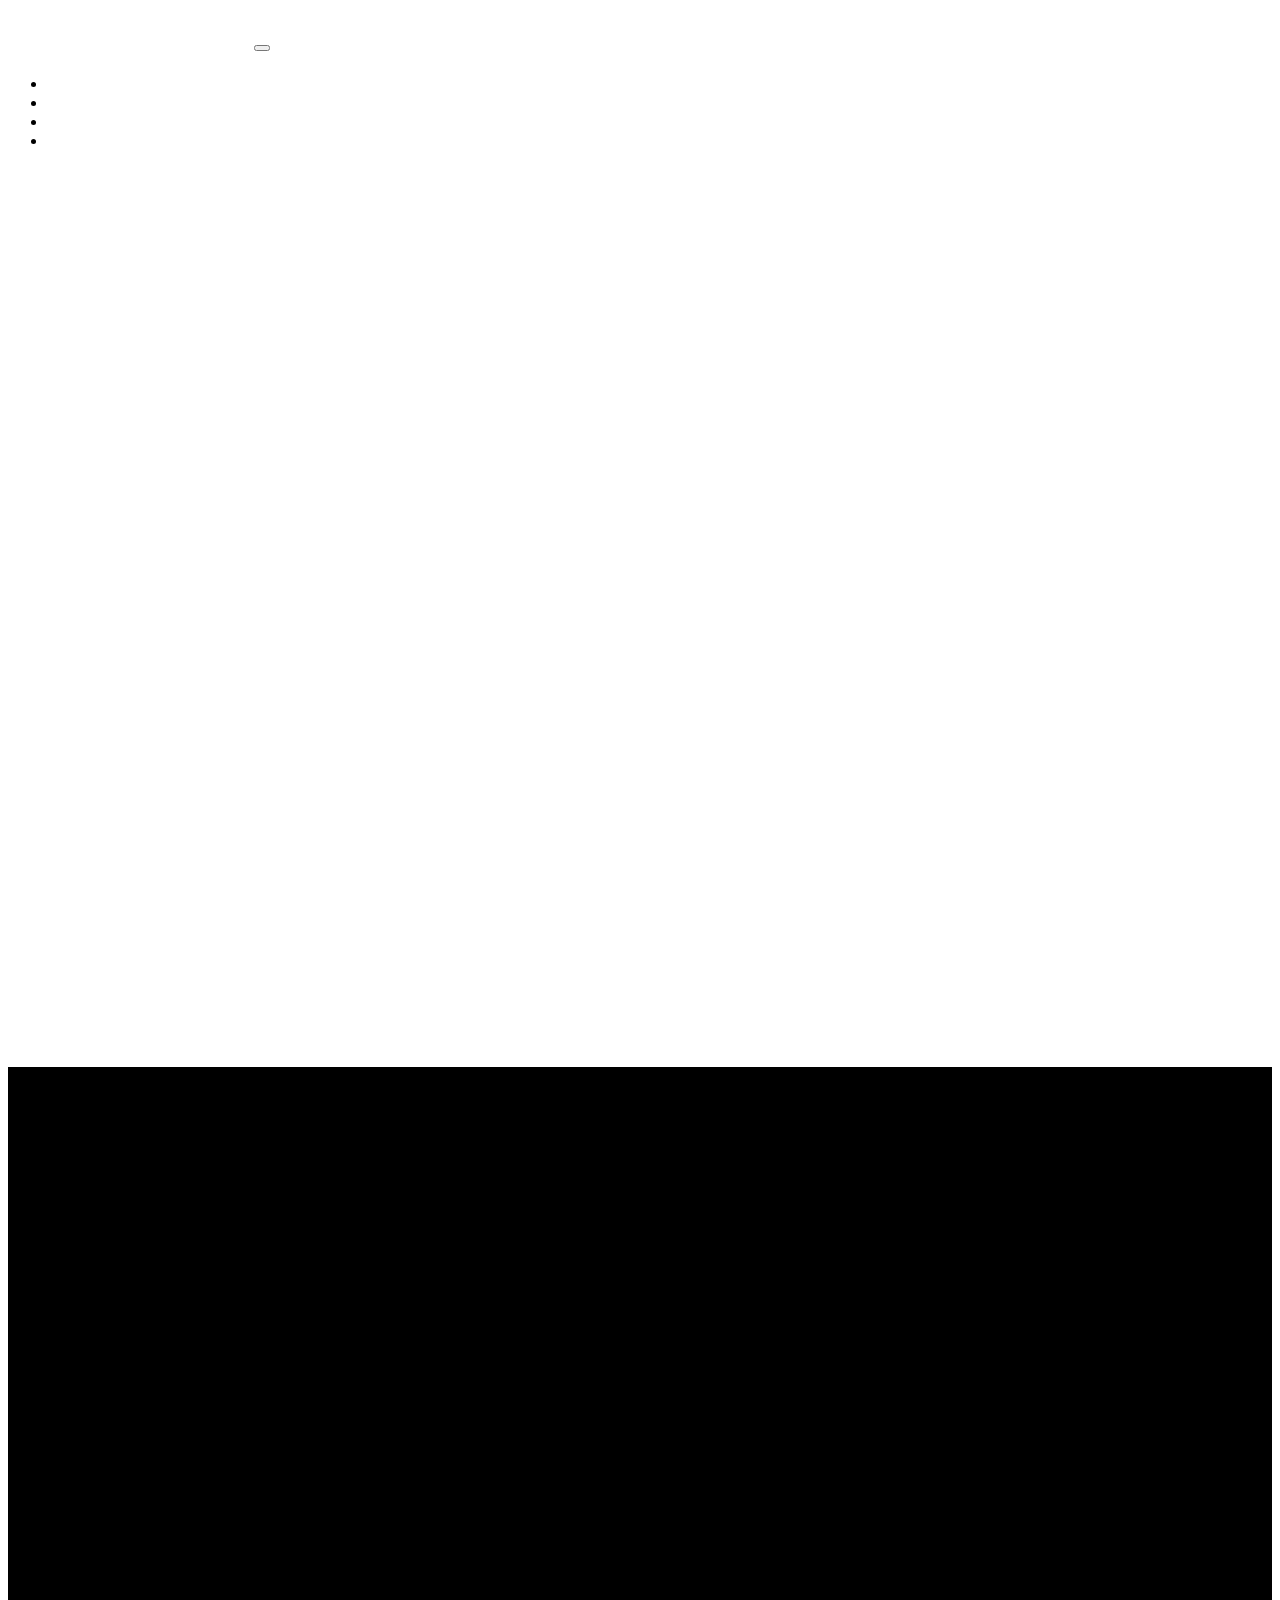
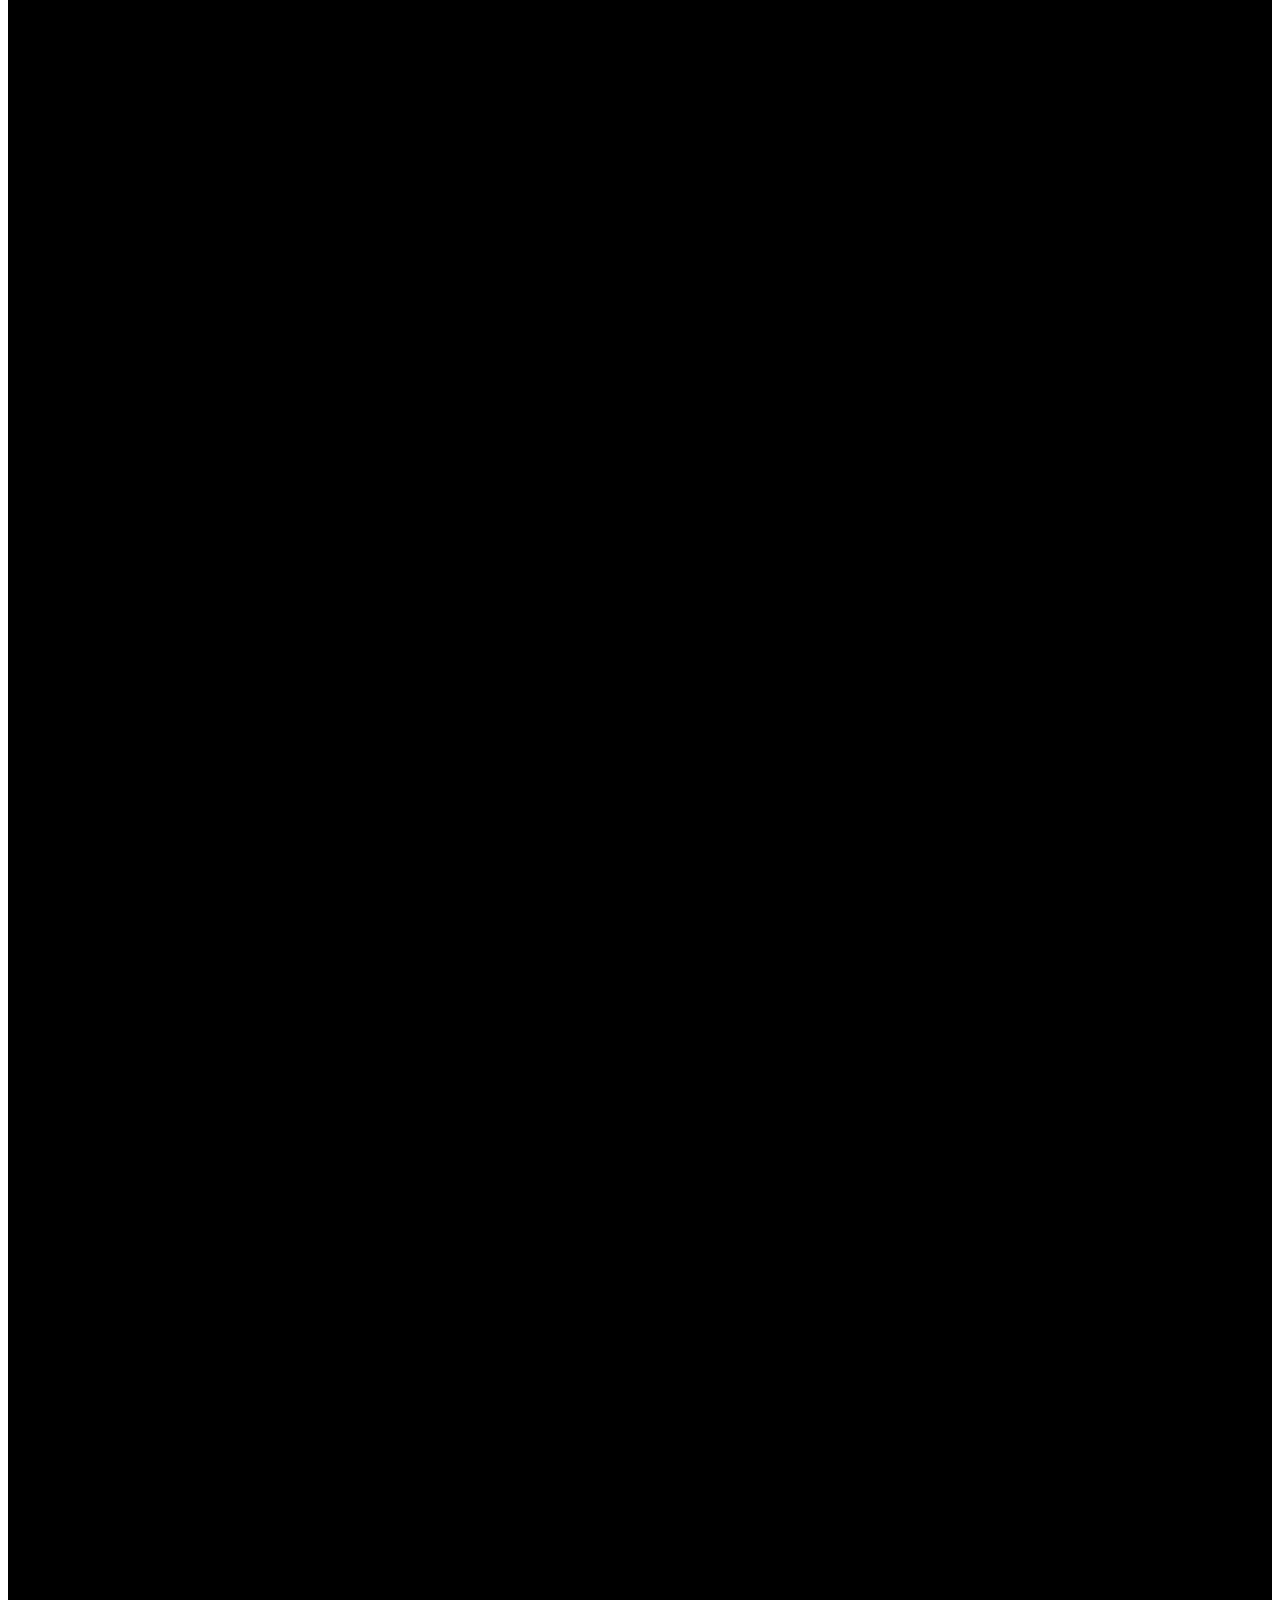
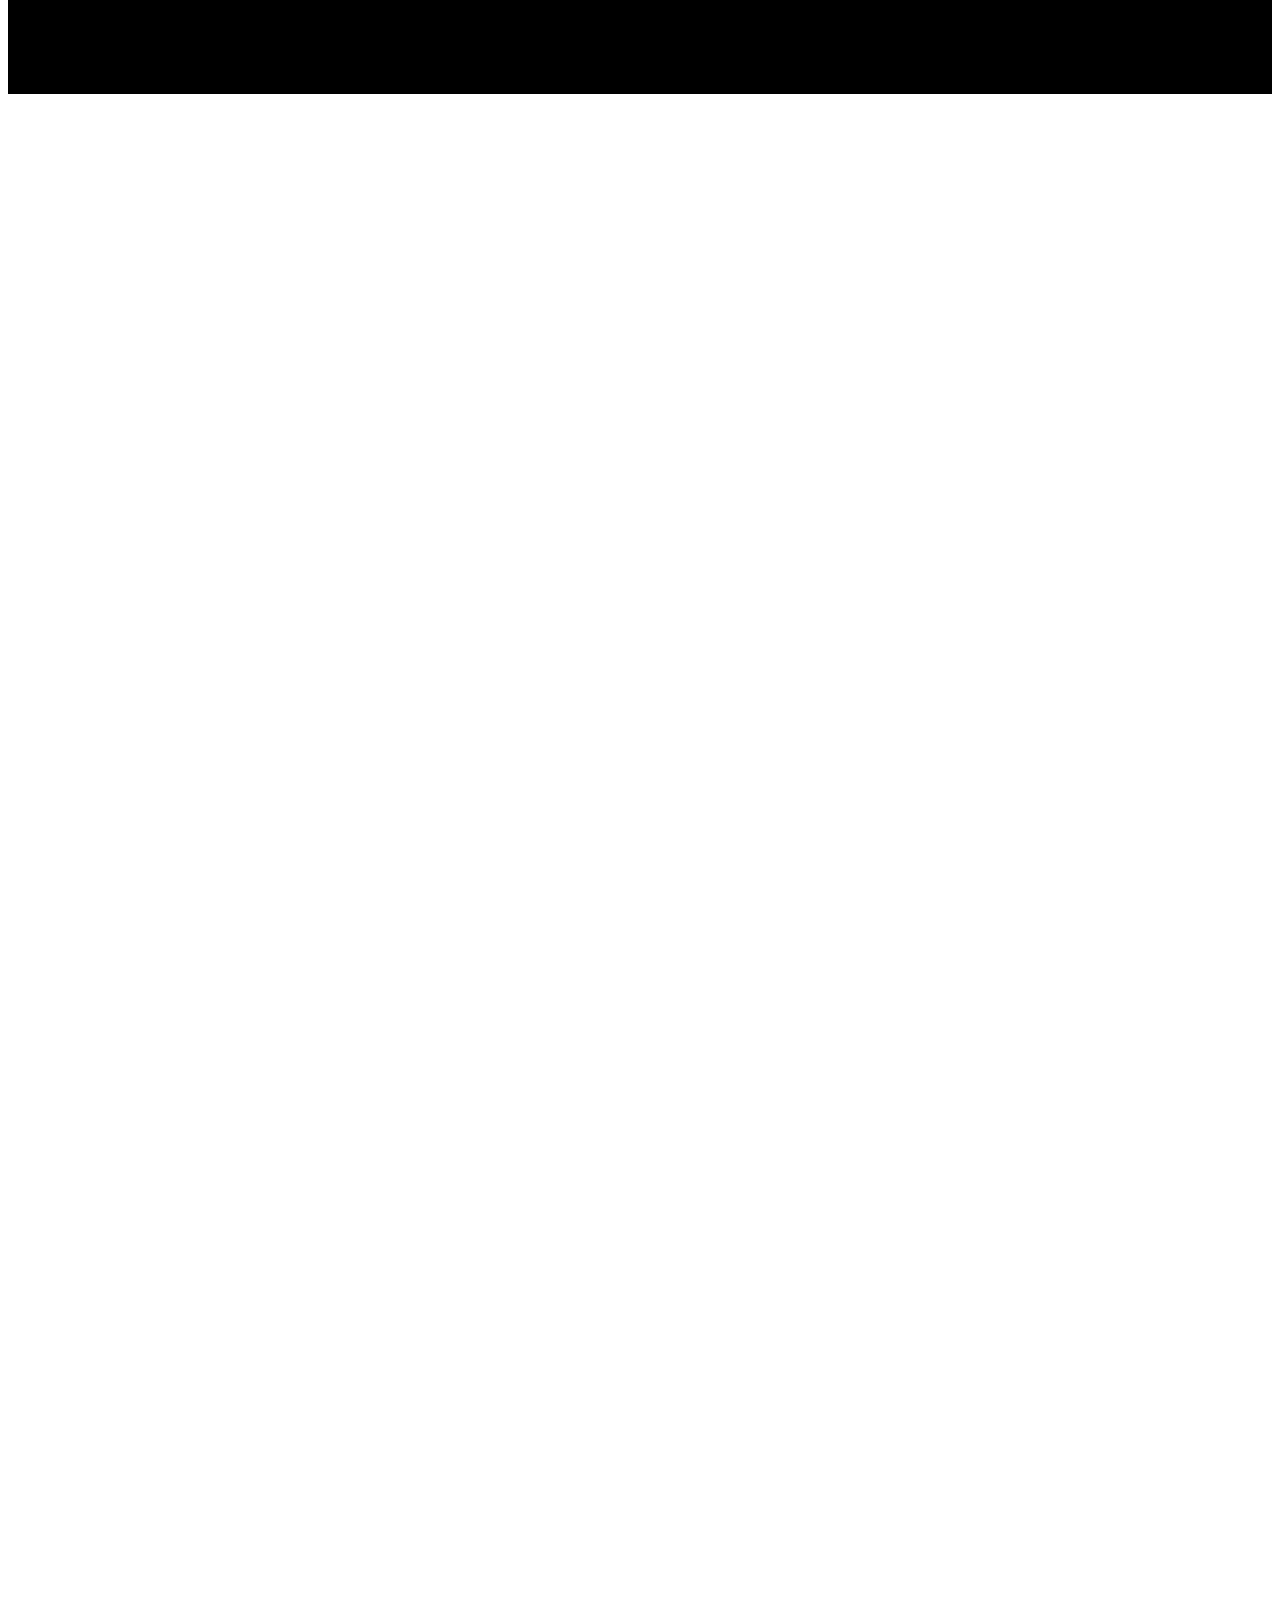
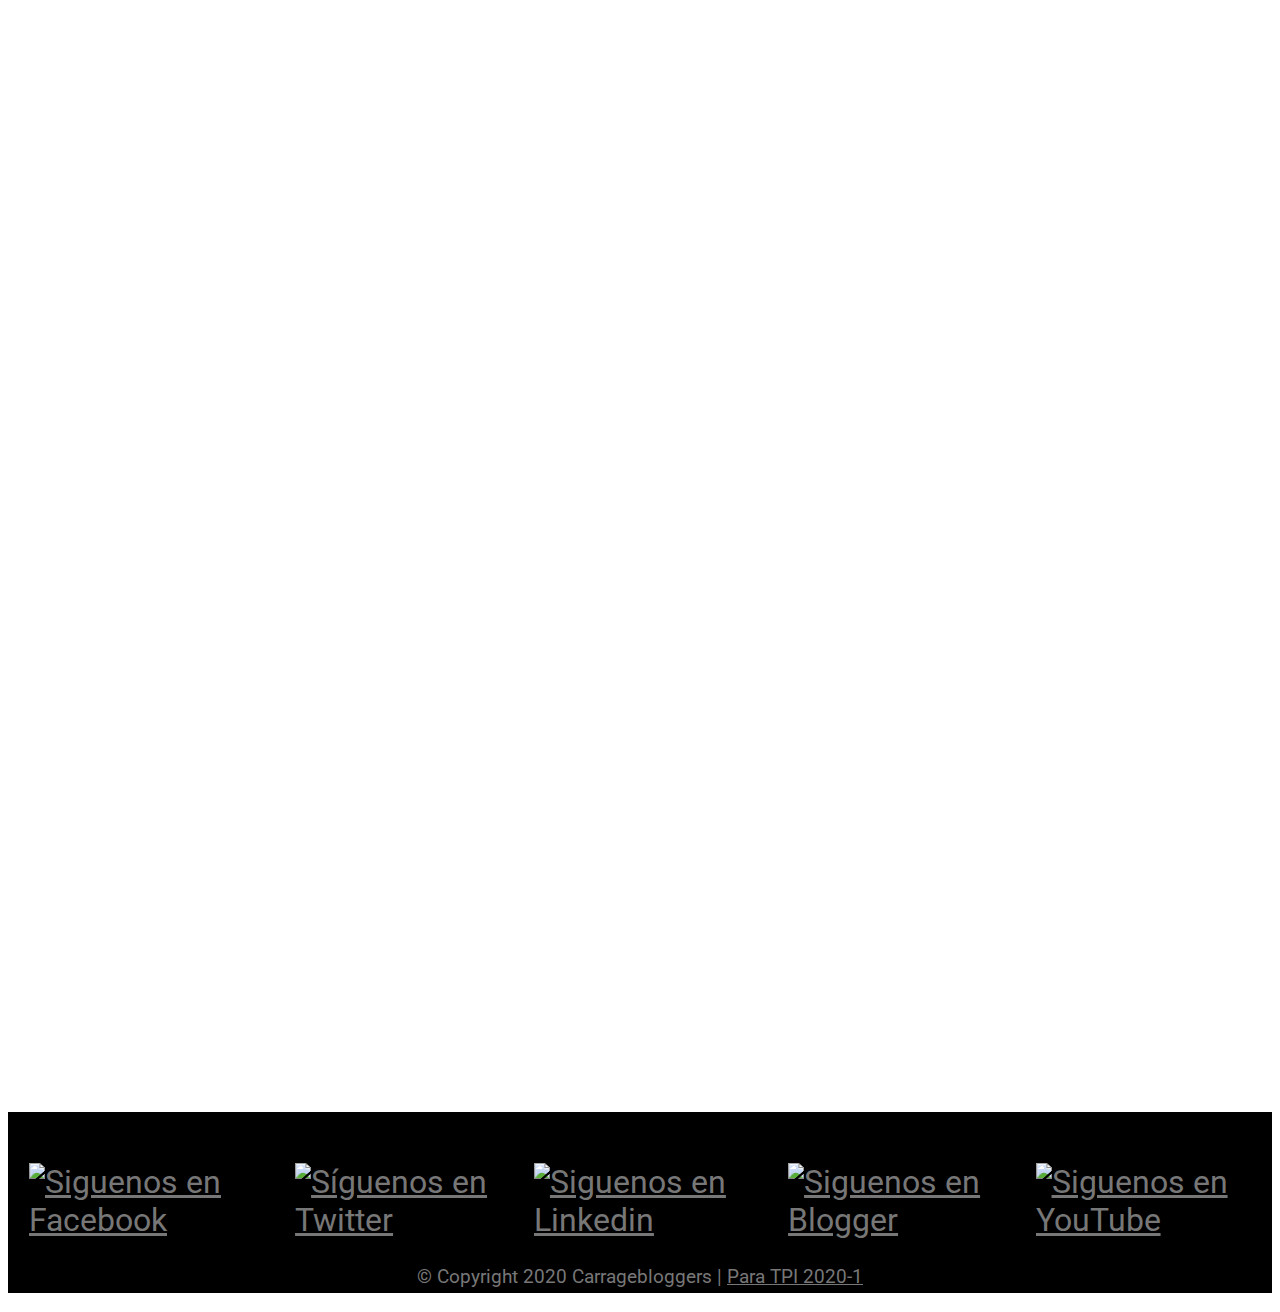
==== index.html @ 8efabc75 "First" ====
<!DOCTYPE html>
  <html lang="en">
  <head>    
    
    <meta charset="UTF-8">
      
      <meta name="viewport" content="width=device-width, initial-scale=1.0">
        
        <meta http-equiv="X-UA-Compatible" content="ie=edge">
          
          <link rel="stylesheet" href="https://stackpath.bootstrapcdn.com/bootstrap/4.2.1/css/bootstrap.min.css" integrity="sha384-GJzZqFGwb1QTTN6wy59ffF1BuGJpLSa9DkKMp0DgiMDm4iYMj70gZWKYbI706tWS" crossorigin="anonymous">
            
            <link href="https://fonts.googleapis.com/css?family=Roboto" rel="stylesheet">
              
              <link href="https://fonts.googleapis.com/css?family=Muli" rel="stylesheet"/>
              
    <link rel="stylesheet" href="css/main.css">

    <link rel="stylesheet" href="https://unpkg.com/aos@next/dist/aos.css" /> 
    <link href="css/angecy.min.css" rel="stylesheet">
      <title>Carragenicol</title>

  </head>
  <body data-spy="scroll" data-target=".navbar" data-offse="50">
    
    <header>
        <nav class="navbar navbar-expand-lg navbar-light bg-light fixed-top">

            <div class="container">

                <a class="navbar-brand" href="#">Carragenicol</a>
                <button class="navbar-toggler" type="button" data-toggle="collapse" data-target="#navbarSupportedContent" aria-controls="navbarSupportedContent" aria-expanded="false" aria-label="Toggle navigation">
                    <span class="navbar-toggler-icon"></span>
                </button>

                <div class="collapse navbar-collapse" id="navbarSupportedContent">
                    <ul class="navbar-nav ml-lg-auto">
                        <li class="nav-item">
                              
                            <a class="nav-link" href="#home">Inicio<span class="sr-only">(current)</span></a>
                        </li>
                        <li class="nav-item">
                              
                            <a class="nav-link" href="#temas">Objetivos</a>
                        </li>                        
                        <li class="nav-item">
                  
                            <a class="nav-link" href="#clases">Semanas</a>
                        </li>
                        <li class="nav-item">
                      
                            <a class="nav-link" href="#team">Equipo de Trabajo</a>
                        </li>
                    </ul>
                </div>
            </div>
        </nav>
    </header>
    
    
    <div class="jumbotron jumbotron-fluid height100p banner" id="home" >
        <div class="container altura_100">
            <div class="contenido_caja altura_100">
                <div>
                    <h1 data-aos="fade-up" data-aos-duration="1000" data-aos-delay="0" >Cultivo de Carragenina en Colombia</h1>
                    <p data-aos="fade-up" data-aos-duration="1000" data-aos-delay="500" >A través de los años, la industria cosmética y alimentaria ha tenido grandes retos para su expansión y desarrollo debido al incremento poblacional y sus requerimientos en lo que a estos sectores industriales se refiere. La carragenina actúa como un insumo gelificante y espesante en estas industrias, sin embargo, la obtención de esta parte de un proceso que es demasiado costoso para las industrias, razón por la cual no es muy utilizada para desarrollar productos de valor agregado y, por lo tanto, en Colombia sucede lo mismo.</p>
                </div>
            </div>
        </div>
    </div>
    
    
    
    
    
    
    
    
    
    
    
 
   <section class="section_1" id="temas">
        <div class="container">
            <div class="row">
                <div class="offset-sm-2 col-sm-8">
                    <div class="encabezado_text text-center">
                        <h2 data-aos="fade-up" data-aos-duration="1000" data-aos-delay="0">Objetivos</h2>
                        <h3 data-aos="fade-up" data-aos-duration="1000" data-aos-delay="0">Objetivo General</h3>
                        <p data-aos="fade-up" data-aos-duration="1000" data-aos-delay="300"> Plantear y estudiar un sistema de producción de carragenina en Colombia que sea más conveniente que la importación del alga misma. </p>
                    </div>
                </div>
            </div>

            <div class="row">
                <div class="col-sm-2"></div>
                <div class="col-sm-4" data-aos="fade-up" data-aos-duration="1000" data-aos-delay="500">
                    <div class="puesto_box">
                        <div class="image_catre">
                            <img src="https://i.ibb.co/Lh1Y1TP/Arquitectura-de-Software.jpg" class="img-fluid"> 
                        </div>
                        <div class="content">
                            <h3>Desarrollar estrategias para aumentar la viabilidad de la producción de carragenina en el país<br>
                            </h3>
                        </div>
                    </div>
                </div>
                <!--<div class="col-sm-4" data-aos="fade-up" data-aos-duration="1000" data-aos-delay="800"></div>-->
                <div class="col-sm-4" data-aos="fade-up" data-aos-duration="1000" data-aos-delay="800">
                    <div class="puesto_box">
                        <div class="image_catre">
                            <img src="https://i.ibb.co/mNQJ194/Trabajo-en-Equipo.jpg" class="img-fluid"> 
                        </div>
                        <div class="content">
                            <h3>Formular un método para producir carragenina en Colombia y hacer un estudio de prefactibilidad<br>
                            </h3>
                        </div>
                    </div>
                </div>
                   
                </div>
            </div>
        </div>
    </section>  
  
  
  









  
  
  
         
 <section class="news" id="clases">
        <div class="container">
            <div class="row">
                <div class="offset-sm-2 col-sm-8">
                    <div class="encabezado_text text-center">
                        <h2 data-aos="fade-up" data-aos-duration="1000" data-aos-delay="0">Semanas</h2>
                        <p data-aos="fade-up" data-aos-duration="1000" data-aos-delay="300">En esta sección se reportan los avances semanales del grupo
                        </p>
                    </div>
                </div>
            </div>
            <div class="row">
                <div class="col-sm-6" data-aos="fade-up" data-aos-duration="1000" data-aos-delay="500">
                    <div class="noticias_post">
                        <div class="image_catre">
                            <img src="https://i.ytimg.com/vi/MzPQkoy0k_0/maxresdefault.jpg" class="img-fluid">
                        </div>
                        <div class="content">
                            <h1>Semana 19: Planteamiento del Prototipo</h1>
                            <p>
                                 Se realizado el planteamiento del prototipo a entregar del proyecto, el cual consiste de:
                                <ul>
                                    <li>Un modelo 3D en Inventor del Cultivo de Carragenina</li>
                                    <li>Un panfleto en Canva que explica el Cultivo de Carragenina</li>
                                    <li>El presente Blog y un documento con aspectos técnicos</li>
                                </ul>
                                En cuanto a los objetivos específicos, se está recolectando información de cultivos de carragenina en otros países y se están distinguiendo las variables que se han tenido en cuenta en estos.
                            </p>
                            <br>
                            <a href="" class="btn boton_two" target="_blank">Leer mas</a>
                            <div class="clearfix"></div>
                        </div>
                    </div>
                </div>
            </div>
        </div>
    </section>
                  
                  
                  
                  
   <section class="contact" id="team">
        <div class="container">
           <div class="encabezado_text text-center">
                <h2 data-aos="fade-up" data-aos-duration="1000" data-aos-delay="0">Equipo de Trabajo</h2>
            </div>
          <div class="row">
            <div class="col-sm-4">
              <div data-aos="fade-up" data-aos-duration="1000" data-aos-delay="300" class="team-member">
                <img class="mx-auto rounded-circle" src="perfil.jpg" alt="">
                <div class="encabezado_text text-center">
                    <h3 >Diana Isabel Franco</h3>
                    <p>Ingeniería Química</p>
                </div>
              </div>
            </div>
            <div class="col-sm-4">
                <div data-aos="fade-up" data-aos-duration="1000" data-aos-delay="300" class="team-member">
                  <img class="mx-auto rounded-circle" src="perfil.jpg" alt="">
                  <div class="encabezado_text text-center">
                      <h3 >Oscar Hernandez</h3>
                      <p>Ingeniería Química</p>
                  </div>
                </div>
              </div>
              <div class="col-sm-4">
                <div data-aos="fade-up" data-aos-duration="1000" data-aos-delay="400" class="team-member">
                  <img class="mx-auto rounded-circle" src="camilo.jpg" alt="">
                  <div class="encabezado_text text-center">
                      <h3 >Camilo Rodríguez</h3>
                      <p>Ingeniería Mecatrónica</p>
                  </div>
                </div>
              </div>
          </div>
          <div class="row">
            <div class="col-sm-4">
              <div data-aos="fade-up" data-aos-duration="1000" data-aos-delay="400" class="team-member">
                <img class="mx-auto rounded-circle" src="perfil.jpg" alt="">
                <div class="encabezado_text text-center">
                    <h3 >Christian Ortiz</h3>
                    <p>Ingeniería de Sistemas y Computación</p>
                </div>
              </div>
            </div>
            <div class="col-sm-4">
                <div data-aos="fade-up" data-aos-duration="1000" data-aos-delay="400" class="team-member">
                  <img class="mx-auto rounded-circle" src="perfil.jpg" alt="">
                  <div class="encabezado_text text-center">
                      <h3 >Andrea Gasca</h3>
                      <p>Ingeniería Química</p>
                  </div>
                </div>
              </div>
              <div class="col-sm-4">
                <div data-aos="fade-up" data-aos-duration="1000" data-aos-delay="400" class="team-member">
                  <img class="mx-auto rounded-circle" src="https://meguerreroa.github.io/CV/images/avatar.jpg" alt="">
                  <div class="encabezado_text text-center">
                      <h3 >Michael Guerrero</h3>
                      <p>Ingeniería de Sistemas y Computación</p>
                  </div>
                </div>
              </div>
          </div>
          </div>
    </section>             
        <footer>
                <div class="row">
                    <div class="col-sm-12" >
                        <ul class="sci">
                            <li><a href="http://www.facebook.com/AQUI_TU_PAGINA" target="_blank"><img alt="Siguenos en Facebook" src="https://lh3.googleusercontent.com/-NSLbC_ztNls/T6VX0g6z8AI/AAAAAAAAA0A/_vyIBrmZbuY/s48/facebook48.png" width=48 height=48  /></a></li>
                            <li><a href="http://twitter.com/AQUI_TU_USUARIO" target="_blank"><img src="https://lh6.googleusercontent.com/-vao9pzZoGtk/T6VYC4d1YMI/AAAAAAAAA0U/4rdP2chJido/s48/twitter48.png" width=48 height=48 alt="Síguenos en Twitter" /></a></li>
                            <li><a href="http://www.linkedin.com/TU_PERFIL_PUBLICO" target="_blank"><img alt="Siguenos en Linkedin" src="https://lh3.googleusercontent.com/-p3CU-8ilvxY/T6VX0-t2qKI/AAAAAAAAA0A/AECDo1xT6EA/s48/linkedin48.png" width=48 height=48  /></a></li>
                            <li><a href="URL_DE_TU_PERFIL_INSTAGRAM" target="_blank"><img alt="Siguenos en Blogger" src="https://lh3.googleusercontent.com/-D-erW-8vZFo/UIqE3H6oUuI/AAAAAAAABgE/4kh346Lwaxk/s48/instagram48.png" width=48 height=48  /></a></li>
                            <li><a href="URL_DE_TU_CANAL_YOUTUBE" target="_blank"><img alt="Siguenos en YouTube" src="https://lh6.googleusercontent.com/-Atgpy-x_OwI/T6mYkA18hYI/AAAAAAAAA1U/qksUJ5uBq3c/s48/youtube48.png" width=48 height=48  /></a></li>
                        </ul>
                        <p class="derechos_reservados">
                            © Copyright 2020 Carragebloggers | <a href="#"> Para TPI 2020-1</a>
                        </p>
                    </div>
                </div>
        </footer>

                  
                  
                  
                  
  <script src="https://code.jquery.com/jquery-3.3.1.slim.min.js" integrity="sha384-q8i/X+965DzO0rT7abK41JStQIAqVgRVzpbzo5smXKp4YfRvH+8abtTE1Pi6jizo" crossorigin="anonymous"></script>
                  
              
    <script src="https://cdnjs.cloudflare.com/ajax/libs/popper.js/1.14.6/umd/popper.min.js" integrity="sha384-wHAiFfRlMFy6i5SRaxvfOCifBUQy1xHdJ/yoi7FRNXMRBu5WHdZYu1hA6ZOblgut" crossorigin="anonymous"></script>
                  
    <script src="https://stackpath.bootstrapcdn.com/bootstrap/4.2.1/js/bootstrap.min.js" integrity="sha384-B0UglyR+jN6CkvvICOB2joaf5I4l3gm9GU6Hc1og6Ls7i6U/mkkaduKaBhlAXv9k" crossorigin="anonymous"></script>
                  
                  
                  
      <script type="text/javascript" src="/js/main.js"></script>

  <script async defer src="https://maps.googleapis.com/maps/api/js?key=AIzaSyAwWYDB9v1MopiTtPpUXMDaCwAlOQbtn3c&callback=onGoogleMapResponse"
      ></script>                   
 
                
                  
      <script src="https://unpkg.com/aos@next/dist/aos.js"></script>
  <script>
    AOS.init();
  </script>
                  <!--take of https://github.com/michalsnik/aos -->


    <script type="text/javascript">
        $(document).scroll(function(){
            $('.navbar').toggleClass('scrolled_tope', $(this).scrollTop() > $('.navbar').height());
        });
    </script>
    
    
    
    
    <script src="./js/main.js"></script>
  </body>
</html>
---- css/main.css ----
*
{
    scroll-behavior: smooth;
    outline: none !important;
}
body
{
    font-family: 'Roboto', sans-serif;
}
header
{
    z-index: 1000000;
    position:relative;
}
p
{
    font-size: 1.18rem;
}
.navbar
{
    background: transparent !important;
    transition: 0.9s;
}
.navbar.scrolled_tope
{
    background: #171515 !important;
    transition: 0.9s;
}

.navbar-light .navbar-nav .active>.nav-link, .navbar-light .navbar-nav .nav-link.active, .navbar-light .navbar-nav .nav-link.show, .navbar-light .navbar-nav .show>.nav-link
{
    color: #000;
    background: #fff;
}

.navbar-light .navbar-brand,
.navbar-light .navbar-brand:visited,
.navbar-light .navbar-brand:hover,
.navbar-light .navbar-brand:focus
{
    color: rgba(255,255,255,1);
    font-size: 2.7rem;
    font-weight: 600;
}
.banner
{
    position: relative;
    width: 100%;
    height: 100vh;
    background-image: url("https://live.staticflickr.com/65535/48737220543_5bc6a8a482_b.jpg") ; 		
    background-repeat:no-repeat;
    background-size: cover;
    margin-bottom: 0;
    top: 0;

}
.banner:before,
/*.section_2:before,*/
.contact:before
{
    position: absolute;
    content:none;
    pointer-events: none;
    top:0;
    left:0;
    background: linear-gradient(#000, transparent);
    width: 100%;
    height: 380px;
}
.banner:after,
/*.section_2:after,*/
.contact::after
{
    content: none;
    position: absolute;
    bottom:0;
    pointer-events: none;
    left:0;
    background: linear-gradient(265deg,#000, transparent);
    width: 100%;
    height: 380px;
}

.height100p
{
        height: 100vh;
}
.altura_100
{
    height: 100%;
}
.contenido_caja
{
    position: relative;
    text-align: center;
    align-items: center;
    z-index: 10;
    display: flex;
    justify-content: center;
}
.contenido_caja h1
{
    font-weight: 825;
    color:#fff;
    font-size: 4.8rem;
    text-transform: uppercase;
}
.contenido_caja p
{
    font-size: 1.6rm;
    color:#fff;
}

.section_1
{
    padding: 100px 0;
    background: #000;
}
.encabezado_text
{
    color:#fff;
}
.encabezado_text h2
{
    margin-bottom: 22px;
    font-size: 2.7rem;
}
.puesto_box
{
    position:relative;
    margin-top: 30px;
    margin: 0 auto;
    background-color: #000;
    max-width: 280px;
    height: 380px;
}
.puesto_box .image_catre
{
    height: 100%;
    width: 100%;
}
.puesto_box .image_catre img
{
    width: 100%;
    height: 100%;
    object-fit: cover;
}
.puesto_box .content
{
    position: absolute;
    width: 100%;
    height: 100%;
    top: 0;
    left:0;
    display: flex;
    align-items:flex-end;
    justify-content: baseline;

}
.puesto_box .content h3
{
    margin:0;
    position: relative;
    padding: 11px;
    font-size: 21px;
    font-weight: 580px;
    background-color: rgba(0,0,0,.93);
    color:#fff;
    width: 100%;
    text-align: center;
}
.puesto_box .content h3 span
{
    font-weight: 485;
    font-size: 11px;
}


section_2
{
    height: 100vh;
    position: relative;
    /*background-size: cover;*/
}

.section_2 h2
{
    font-weight: 780;
    font-size: 4.5rem;
    color: #fff;
    text-transform: uppercase;
}
.section_2 h3
{
    font-weight: 900;
    font-size: 3.5rem;
    color: #fff;
}
.boton_one
{
    border:2px solid #fff;
    color: #fff;
    background-color: black;
    font-weight: 480;
    margin-top: 21px;
    border-radius: 52px;
    padding: 15px 51px;
    font-size: 1.18rem;
    outline:none;
}
.news
{
    position: relative;
    background: #000;
    padding: 100px 0;
}
.noticias_post
{
    position: relative;
    background-color: #fff;
    width: 100%;
    margin-top: 33px;
}
.noticias_post .image_catre
{
    height: 400px;
}
.noticias_post .image_catre img
{
    object-fit: cover;
    width: 100%;
    height: 100%;
}
.noticias_post .content
{
    padding: 15px;
}
.noticias_post .content h1
{
    font-weight: 580;
    font-size: 1.6rem;
    margin:0;
    padding:0 0 11px;
}
.boton_two
{
    background: black;
    border-radius: 31px;
    padding: 11px 21px;
    color: #fff;
    float:right;
}
.contact
{
    position: relative;
    padding: 100px 0;
    background-image: url("https://www.tendencias21.net/photo/art/grande/37613556-33150402.jpg?v=1569409914");  
    background-size: cover;
    min-height: 100vh;
}
.contact form
{
    position: relative;
    z-index: 1000;
}
.contact .form-control
{
    background:transparent;
    border:none;
    border-bottom: 2px solid rgba(255,255,255,.3);
    border-radius: 0;
    height: 50px;
    background: rgba(0,0,0,.7);
    color: #fff;
    font-size: 1.25rem;
}
.contact .form-control:focus,
.contact .form-control:hover
{
    border-bottom: 2px solid rgba(255,255,255,2);
    box-shadow: none;
    border:none;
}
.contact .textarea
{
    min-height: 10px;
}
.contact label
{
    color:#fff;
    font-size: 1.3rem;
}
footer
{
    background-color: black;
    padding: 51px 0 0;
}
.sci
{
    margin:0;
    padding: 0;
    justify-content: center;
    align-items: center;
    display: flex;
}
.sci li
{
    list-style: none;
    margin:0 21px;
}
.sci li a
{
    color: #777;
    font-size: 2em;
    transition: 0.7s;
}
.sci li a:hover
{
    color:white;
}
.derechos_reservados
{
    margin-top: 21px;
    text-align: center;
    color: #777;
}
.derechos_reservados a:hover,
.derechos_reservados a
{
    color: #777;
}
*
{
    scroll-behavior: smooth;
    outline: none !important;
}
.navbar-light .navbar-nav .active>.nav-link:hover
{
    color:#000;
}
.navbar-light .navbar-nav .nav-link
{
    color: rgba(255,255,255,.7);
}
.navbar-light .navbar-nav .nav-link:focus,
.navbar-light .navbar-nav .nav-link:hover
{
    color: rgba(255,255,255,.2);
}



#googleMapContainer {
  width: 100%;
  height: 500px;
  margin:10px 3px 10px 3px;
}
.seleccionar_list
{
    display: flex;
}
.selection_metric
{
    margin:20px 10px 15px 0;
    width: 300px;
    display:inline-flex;
}
.preference
{
    font-size: 30px;
}
.titulo_selector
{

    font-size: 30px;
}
.form_boton
{
    margin: 15px auto 15px auto ;
}
#boton_sed
{
  	border:2px solid #fff;
    color: #fff;
    background-color: black;
    font-weight: 480;
    margin-top: 21px;
  	margin-bottom: 30px;
    border-radius: 52px;
    padding: 15px 51px;
    font-size: 3rem;
    outline:none;
}
#boton_sed:hover
{
  	color: gray;
}

@media (mim-width: 991.98px)
{
    .navbar-expand-lg>.container, .navbar-expand-lg>.container-fluid {
        padding-right: 1rem;
        padding-left: 1rem;
    }
}

@media (max-width: 991.98px)
{
    .navbar-expand-lg>.container, .navbar-expand-lg>.container-fluid {
        padding-right: 1rem;
        padding-left: 1rem;
    }
}

article
{
    height: 100%;
    width: 100%;
    text-align:justify;
}

article h2
{
    text-align: center;    
}
article h3
{
    text-align: left;
    margin-top: 50px;
}
.imagenes
{
    margin: 25px 0 0 25px;
}
---- css/angecy.min.css ----
/*!
 * Start Bootstrap - Agency v5.2.0 (https://startbootstrap.com/template-overviews/agency)
 * Copyright 2013-2019 Start Bootstrap
 * Licensed under MIT (https://github.com/BlackrockDigital/startbootstrap-agency/blob/master/LICENSE)
 */body{overflow-x:hidden;font-family:'Roboto Slab',-apple-system,BlinkMacSystemFont,'Segoe UI',Roboto,'Helvetica Neue',Arial,sans-serif,'Apple Color Emoji','Segoe UI Emoji','Segoe UI Symbol','Noto Color Emoji'}p{line-height:1.75}a{color:#fed136}a:hover{color:#fec503}.text-primary{color:#fed136!important}h1,h2,h3,h4,h5,h6{font-weight:700;font-family:Montserrat,-apple-system,BlinkMacSystemFont,'Segoe UI',Roboto,'Helvetica Neue',Arial,sans-serif,'Apple Color Emoji','Segoe UI Emoji','Segoe UI Symbol','Noto Color Emoji'}.page-section{padding:100px 0}.page-section h2.section-heading{font-size:40px;margin-top:0;margin-bottom:15px}.page-section h3.section-subheading{font-size:16px;font-weight:400;font-style:italic;margin-bottom:75px;text-transform:none;font-family:'Droid Serif',-apple-system,BlinkMacSystemFont,'Segoe UI',Roboto,'Helvetica Neue',Arial,sans-serif,'Apple Color Emoji','Segoe UI Emoji','Segoe UI Symbol','Noto Color Emoji'}@media (min-width:768px){section{padding:150px 0}}::-moz-selection{background:#fed136;text-shadow:none}::selection{background:#fed136;text-shadow:none}img::-moz-selection{background:0 0}img::selection{background:0 0}img::-moz-selection{background:0 0}.btn{font-family:Montserrat,-apple-system,BlinkMacSystemFont,'Segoe UI',Roboto,'Helvetica Neue',Arial,sans-serif,'Apple Color Emoji','Segoe UI Emoji','Segoe UI Symbol','Noto Color Emoji';font-weight:700}.btn-xl{font-size:18px;padding:20px 40px}.btn-primary{background-color:#fed136;border-color:#fed136}.btn-primary:active,.btn-primary:focus,.btn-primary:hover{background-color:#fec810!important;border-color:#fec810!important;color:#fff}.btn-primary:active,.btn-primary:focus{-webkit-box-shadow:0 0 0 .2rem rgba(254,209,55,.5)!important;box-shadow:0 0 0 .2rem rgba(254,209,55,.5)!important}#mainNav{background-color:#212529}#mainNav .navbar-toggler{font-size:12px;right:0;padding:13px;text-transform:uppercase;color:#fff;border:0;background-color:#fed136;font-family:Montserrat,-apple-system,BlinkMacSystemFont,'Segoe UI',Roboto,'Helvetica Neue',Arial,sans-serif,'Apple Color Emoji','Segoe UI Emoji','Segoe UI Symbol','Noto Color Emoji'}#mainNav .navbar-brand{color:#fed136;font-family:'Kaushan Script',-apple-system,BlinkMacSystemFont,'Segoe UI',Roboto,'Helvetica Neue',Arial,sans-serif,'Apple Color Emoji','Segoe UI Emoji','Segoe UI Symbol','Noto Color Emoji'}#mainNav .navbar-brand.active,#mainNav .navbar-brand:active,#mainNav .navbar-brand:focus,#mainNav .navbar-brand:hover{color:#fec503}#mainNav .navbar-nav .nav-item .nav-link{font-size:90%;font-weight:400;padding:.75em 0;letter-spacing:1px;color:#fff;font-family:Montserrat,-apple-system,BlinkMacSystemFont,'Segoe UI',Roboto,'Helvetica Neue',Arial,sans-serif,'Apple Color Emoji','Segoe UI Emoji','Segoe UI Symbol','Noto Color Emoji'}#mainNav .navbar-nav .nav-item .nav-link.active,#mainNav .navbar-nav .nav-item .nav-link:hover{color:#fed136}@media (min-width:992px){#mainNav{padding-top:25px;padding-bottom:25px;-webkit-transition:padding-top .3s,padding-bottom .3s;transition:padding-top .3s,padding-bottom .3s;border:none;background-color:transparent}#mainNav .navbar-brand{font-size:1.75em;-webkit-transition:all .3s;transition:all .3s}#mainNav .navbar-nav .nav-item .nav-link{padding:1.1em 1em!important}#mainNav.navbar-shrink{padding-top:0;padding-bottom:0;background-color:#212529}#mainNav.navbar-shrink .navbar-brand{font-size:1.25em;padding:12px 0}}header.masthead{text-align:center;color:#fff;background-image:url(../img/header-bg.jpg);background-repeat:no-repeat;background-attachment:scroll;background-position:center center;background-size:cover}header.masthead .intro-text{padding-top:150px;padding-bottom:100px}header.masthead .intro-text .intro-lead-in{font-size:22px;font-style:italic;line-height:22px;margin-bottom:25px;font-family:'Droid Serif',-apple-system,BlinkMacSystemFont,'Segoe UI',Roboto,'Helvetica Neue',Arial,sans-serif,'Apple Color Emoji','Segoe UI Emoji','Segoe UI Symbol','Noto Color Emoji'}header.masthead .intro-text .intro-heading{font-size:50px;font-weight:700;line-height:50px;margin-bottom:25px;font-family:Montserrat,-apple-system,BlinkMacSystemFont,'Segoe UI',Roboto,'Helvetica Neue',Arial,sans-serif,'Apple Color Emoji','Segoe UI Emoji','Segoe UI Symbol','Noto Color Emoji'}@media (min-width:768px){header.masthead .intro-text{padding-top:300px;padding-bottom:200px}header.masthead .intro-text .intro-lead-in{font-size:40px;font-style:italic;line-height:40px;margin-bottom:25px;font-family:'Droid Serif',-apple-system,BlinkMacSystemFont,'Segoe UI',Roboto,'Helvetica Neue',Arial,sans-serif,'Apple Color Emoji','Segoe UI Emoji','Segoe UI Symbol','Noto Color Emoji'}header.masthead .intro-text .intro-heading{font-size:75px;font-weight:700;line-height:75px;margin-bottom:50px;font-family:Montserrat,-apple-system,BlinkMacSystemFont,'Segoe UI',Roboto,'Helvetica Neue',Arial,sans-serif,'Apple Color Emoji','Segoe UI Emoji','Segoe UI Symbol','Noto Color Emoji'}}.service-heading{margin:15px 0;text-transform:none}#portfolio .portfolio-item{right:0;margin:0 0 15px}#portfolio .portfolio-item .portfolio-link{position:relative;display:block;max-width:400px;margin:0 auto;cursor:pointer}#portfolio .portfolio-item .portfolio-link .portfolio-hover{position:absolute;width:100%;height:100%;-webkit-transition:all ease .5s;transition:all ease .5s;opacity:0;background:rgba(254,209,54,.9)}#portfolio .portfolio-item .portfolio-link .portfolio-hover:hover{opacity:1}#portfolio .portfolio-item .portfolio-link .portfolio-hover .portfolio-hover-content{font-size:20px;position:absolute;top:50%;width:100%;height:20px;margin-top:-12px;text-align:center;color:#fff}#portfolio .portfolio-item .portfolio-link .portfolio-hover .portfolio-hover-content i{margin-top:-12px}#portfolio .portfolio-item .portfolio-link .portfolio-hover .portfolio-hover-content h3,#portfolio .portfolio-item .portfolio-link .portfolio-hover .portfolio-hover-content h4{margin:0}#portfolio .portfolio-item .portfolio-caption{max-width:400px;margin:0 auto;padding:25px;text-align:center;background-color:#fff}#portfolio .portfolio-item .portfolio-caption h4{margin:0;text-transform:none}#portfolio .portfolio-item .portfolio-caption p{font-size:16px;font-style:italic;margin:0;font-family:'Droid Serif',-apple-system,BlinkMacSystemFont,'Segoe UI',Roboto,'Helvetica Neue',Arial,sans-serif,'Apple Color Emoji','Segoe UI Emoji','Segoe UI Symbol','Noto Color Emoji'}#portfolio *{z-index:2}@media (min-width:767px){#portfolio .portfolio-item{margin:0 0 30px}}.portfolio-modal .modal-dialog{margin:1rem;max-width:100vw}.portfolio-modal .modal-content{padding:100px 0;text-align:center}.portfolio-modal .modal-content h2{font-size:3em;margin-bottom:15px}.portfolio-modal .modal-content p{margin-bottom:30px}.portfolio-modal .modal-content p.item-intro{font-size:16px;font-style:italic;margin:20px 0 30px;font-family:'Droid Serif',-apple-system,BlinkMacSystemFont,'Segoe UI',Roboto,'Helvetica Neue',Arial,sans-serif,'Apple Color Emoji','Segoe UI Emoji','Segoe UI Symbol','Noto Color Emoji'}.portfolio-modal .modal-content ul.list-inline{margin-top:0;margin-bottom:30px}.portfolio-modal .modal-content img{margin-bottom:30px}.portfolio-modal .modal-content button{cursor:pointer}.portfolio-modal .close-modal{position:absolute;top:25px;right:25px;width:75px;height:75px;cursor:pointer;background-color:transparent}.portfolio-modal .close-modal:hover{opacity:.3}.portfolio-modal .close-modal .lr{z-index:1051;width:1px;height:75px;margin-left:35px;-webkit-transform:rotate(45deg);transform:rotate(45deg);background-color:#212529}.portfolio-modal .close-modal .lr .rl{z-index:1052;width:1px;height:75px;-webkit-transform:rotate(90deg);transform:rotate(90deg);background-color:#212529}.timeline{position:relative;padding:0;list-style:none}.timeline:before{position:absolute;top:0;bottom:0;left:40px;width:2px;margin-left:-1.5px;content:'';background-color:#e9ecef}.timeline>li{position:relative;min-height:50px;margin-bottom:50px}.timeline>li:after,.timeline>li:before{display:table;content:' '}.timeline>li:after{clear:both}.timeline>li .timeline-panel{position:relative;float:right;width:100%;padding:0 20px 0 100px;text-align:left}.timeline>li .timeline-panel:before{right:auto;left:-15px;border-right-width:15px;border-left-width:0}.timeline>li .timeline-panel:after{right:auto;left:-14px;border-right-width:14px;border-left-width:0}.timeline>li .timeline-image{position:absolute;z-index:100;left:0;width:80px;height:80px;margin-left:0;text-align:center;color:#fff;border:7px solid #e9ecef;border-radius:100%;background-color:#fed136}.timeline>li .timeline-image h4{font-size:10px;line-height:14px;margin-top:12px}.timeline>li.timeline-inverted>.timeline-panel{float:right;padding:0 20px 0 100px;text-align:left}.timeline>li.timeline-inverted>.timeline-panel:before{right:auto;left:-15px;border-right-width:15px;border-left-width:0}.timeline>li.timeline-inverted>.timeline-panel:after{right:auto;left:-14px;border-right-width:14px;border-left-width:0}.timeline>li:last-child{margin-bottom:0}.timeline .timeline-heading h4{margin-top:0;color:inherit}.timeline .timeline-heading h4.subheading{text-transform:none}.timeline .timeline-body>p,.timeline .timeline-body>ul{margin-bottom:0}@media (min-width:768px){.timeline:before{left:50%}.timeline>li{min-height:100px;margin-bottom:100px}.timeline>li .timeline-panel{float:left;width:41%;padding:0 20px 20px 30px;text-align:right}.timeline>li .timeline-image{left:50%;width:100px;height:100px;margin-left:-50px}.timeline>li .timeline-image h4{font-size:13px;line-height:18px;margin-top:16px}.timeline>li.timeline-inverted>.timeline-panel{float:right;padding:0 30px 20px 20px;text-align:left}}@media (min-width:992px){.timeline>li{min-height:150px}.timeline>li .timeline-panel{padding:0 20px 20px}.timeline>li .timeline-image{width:150px;height:150px;margin-left:-75px}.timeline>li .timeline-image h4{font-size:18px;line-height:26px;margin-top:30px}.timeline>li.timeline-inverted>.timeline-panel{padding:0 20px 20px}}@media (min-width:1200px){.timeline>li{min-height:170px}.timeline>li .timeline-panel{padding:0 20px 20px 100px}.timeline>li .timeline-image{width:170px;height:170px;margin-left:-85px}.timeline>li .timeline-image h4{margin-top:40px}.timeline>li.timeline-inverted>.timeline-panel{padding:0 100px 20px 20px}}.team-member{margin-bottom:50px;text-align:center}.team-member img{width:225px;height:225px;border:7px solid rgba(0,0,0,.1)}.team-member h4{margin-top:25px;margin-bottom:0;text-transform:none}.team-member p{margin-top:0}section#contact{background-color:#212529;background-image:url(../img/map-image.png);background-repeat:no-repeat;background-position:center}section#contact .section-heading{color:#fff}section#contact .form-group{margin-bottom:25px}section#contact .form-group input,section#contact .form-group textarea{padding:20px}section#contact .form-group input.form-control{height:auto}section#contact .form-group textarea.form-control{height:248px}section#contact .form-control:focus{border-color:#fed136;-webkit-box-shadow:none;box-shadow:none}section#contact ::-webkit-input-placeholder{font-weight:700;color:#ced4da;font-family:Montserrat,-apple-system,BlinkMacSystemFont,'Segoe UI',Roboto,'Helvetica Neue',Arial,sans-serif,'Apple Color Emoji','Segoe UI Emoji','Segoe UI Symbol','Noto Color Emoji'}section#contact :-moz-placeholder{font-weight:700;color:#ced4da;font-family:Montserrat,-apple-system,BlinkMacSystemFont,'Segoe UI',Roboto,'Helvetica Neue',Arial,sans-serif,'Apple Color Emoji','Segoe UI Emoji','Segoe UI Symbol','Noto Color Emoji'}section#contact ::-moz-placeholder{font-weight:700;color:#ced4da;font-family:Montserrat,-apple-system,BlinkMacSystemFont,'Segoe UI',Roboto,'Helvetica Neue',Arial,sans-serif,'Apple Color Emoji','Segoe UI Emoji','Segoe UI Symbol','Noto Color Emoji'}section#contact :-ms-input-placeholder{font-weight:700;color:#ced4da;font-family:Montserrat,-apple-system,BlinkMacSystemFont,'Segoe UI',Roboto,'Helvetica Neue',Arial,sans-serif,'Apple Color Emoji','Segoe UI Emoji','Segoe UI Symbol','Noto Color Emoji'}.footer{padding:25px 0;text-align:center}.footer span.copyright{font-size:90%;line-height:40px;text-transform:none;font-family:Montserrat,-apple-system,BlinkMacSystemFont,'Segoe UI',Roboto,'Helvetica Neue',Arial,sans-serif,'Apple Color Emoji','Segoe UI Emoji','Segoe UI Symbol','Noto Color Emoji'}.footer ul.quicklinks{font-size:90%;line-height:40px;margin-bottom:0;text-transform:none;font-family:Montserrat,-apple-system,BlinkMacSystemFont,'Segoe UI',Roboto,'Helvetica Neue',Arial,sans-serif,'Apple Color Emoji','Segoe UI Emoji','Segoe UI Symbol','Noto Color Emoji'}ul.social-buttons{margin-bottom:0}ul.social-buttons li a{font-size:20px;line-height:50px;display:block;width:50px;height:50px;-webkit-transition:all .3s;transition:all .3s;color:#fff;border-radius:100%;outline:0;background-color:#212529}ul.social-buttons li a:active,ul.social-buttons li a:focus,ul.social-buttons li a:hover{background-color:#fed136}
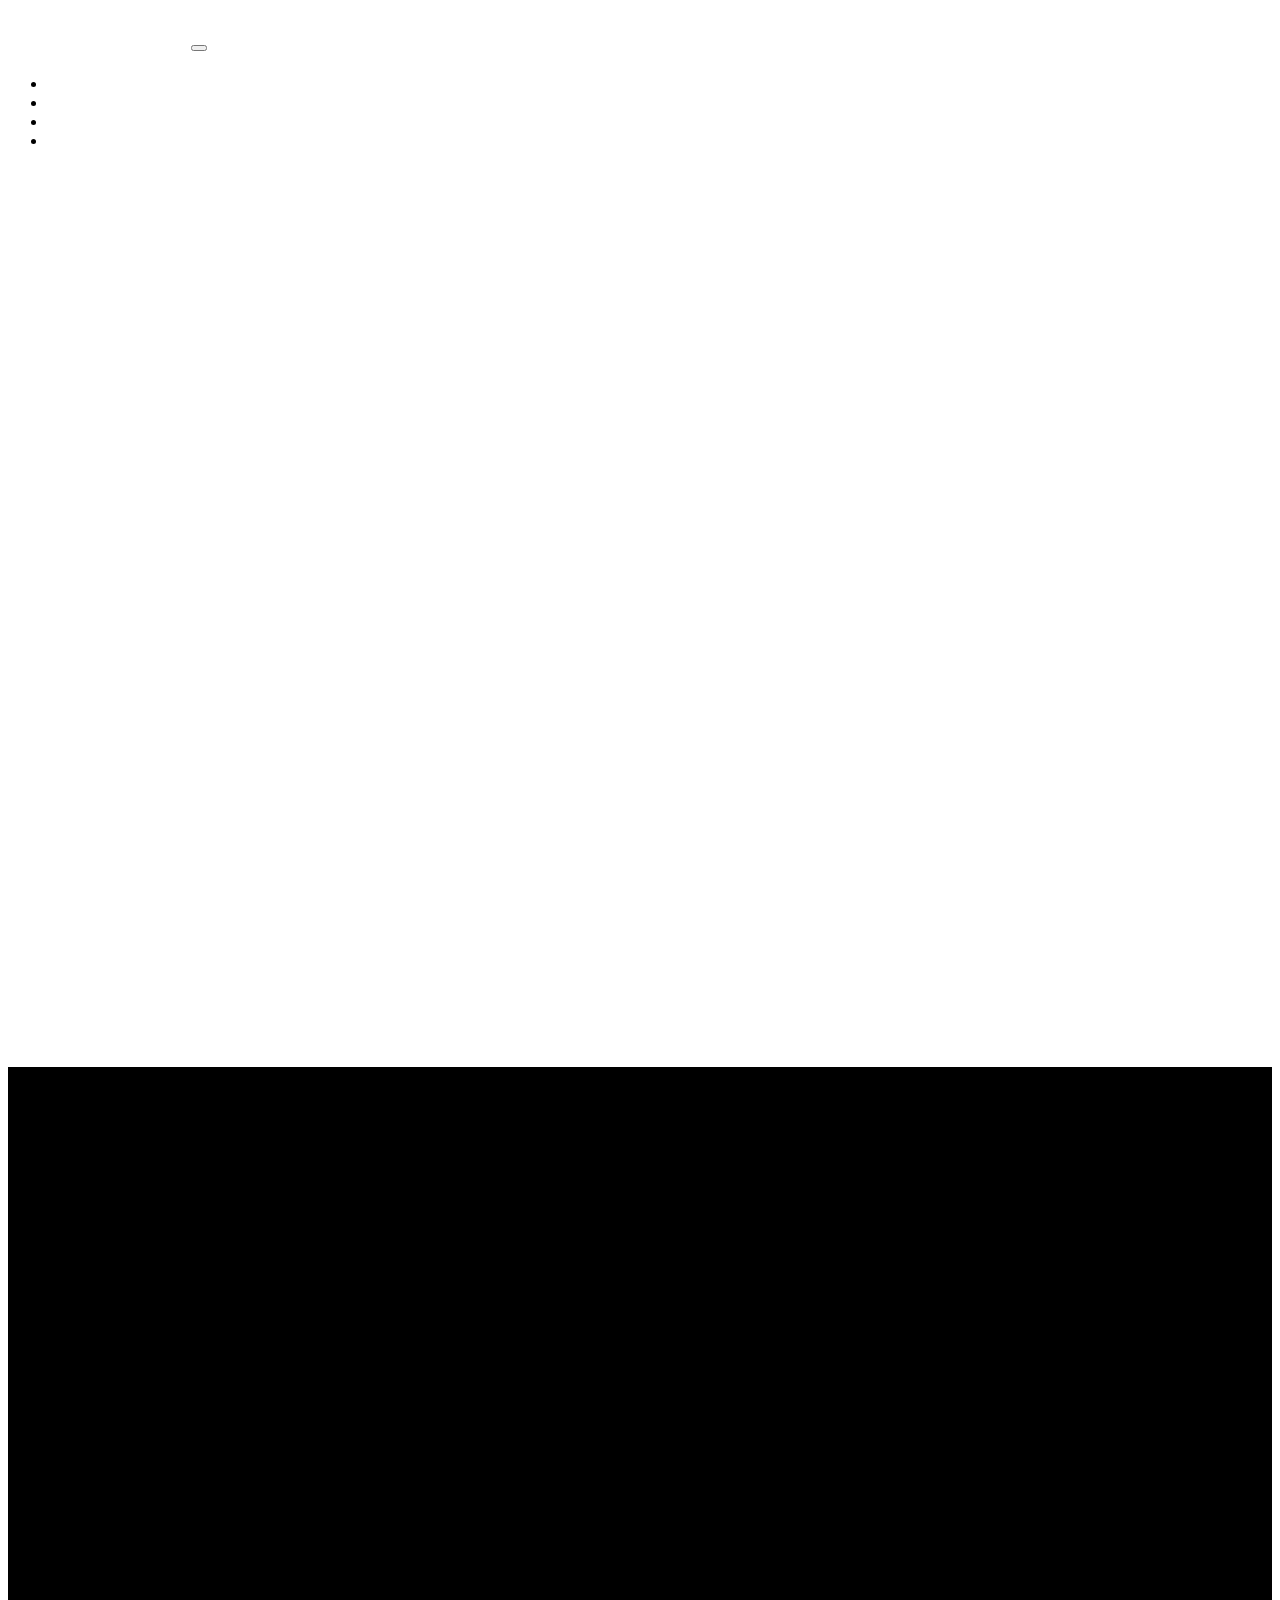
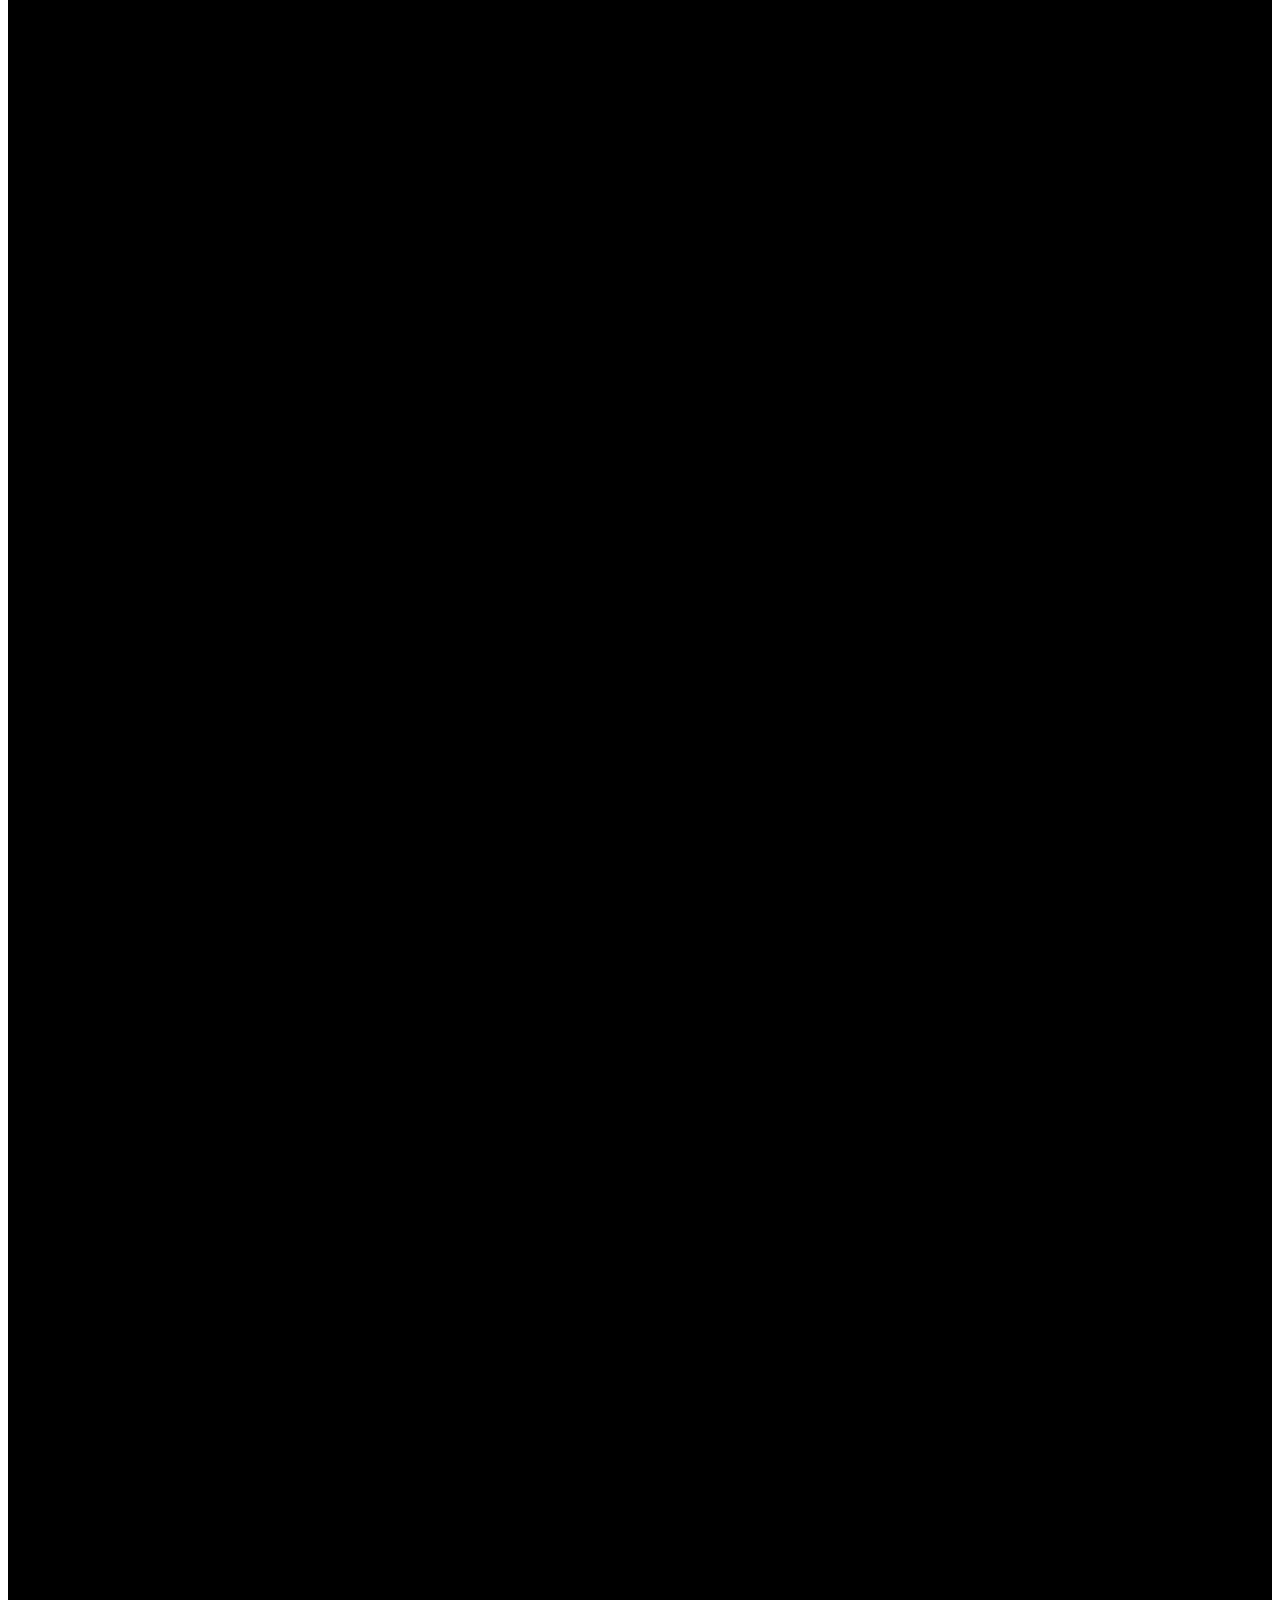
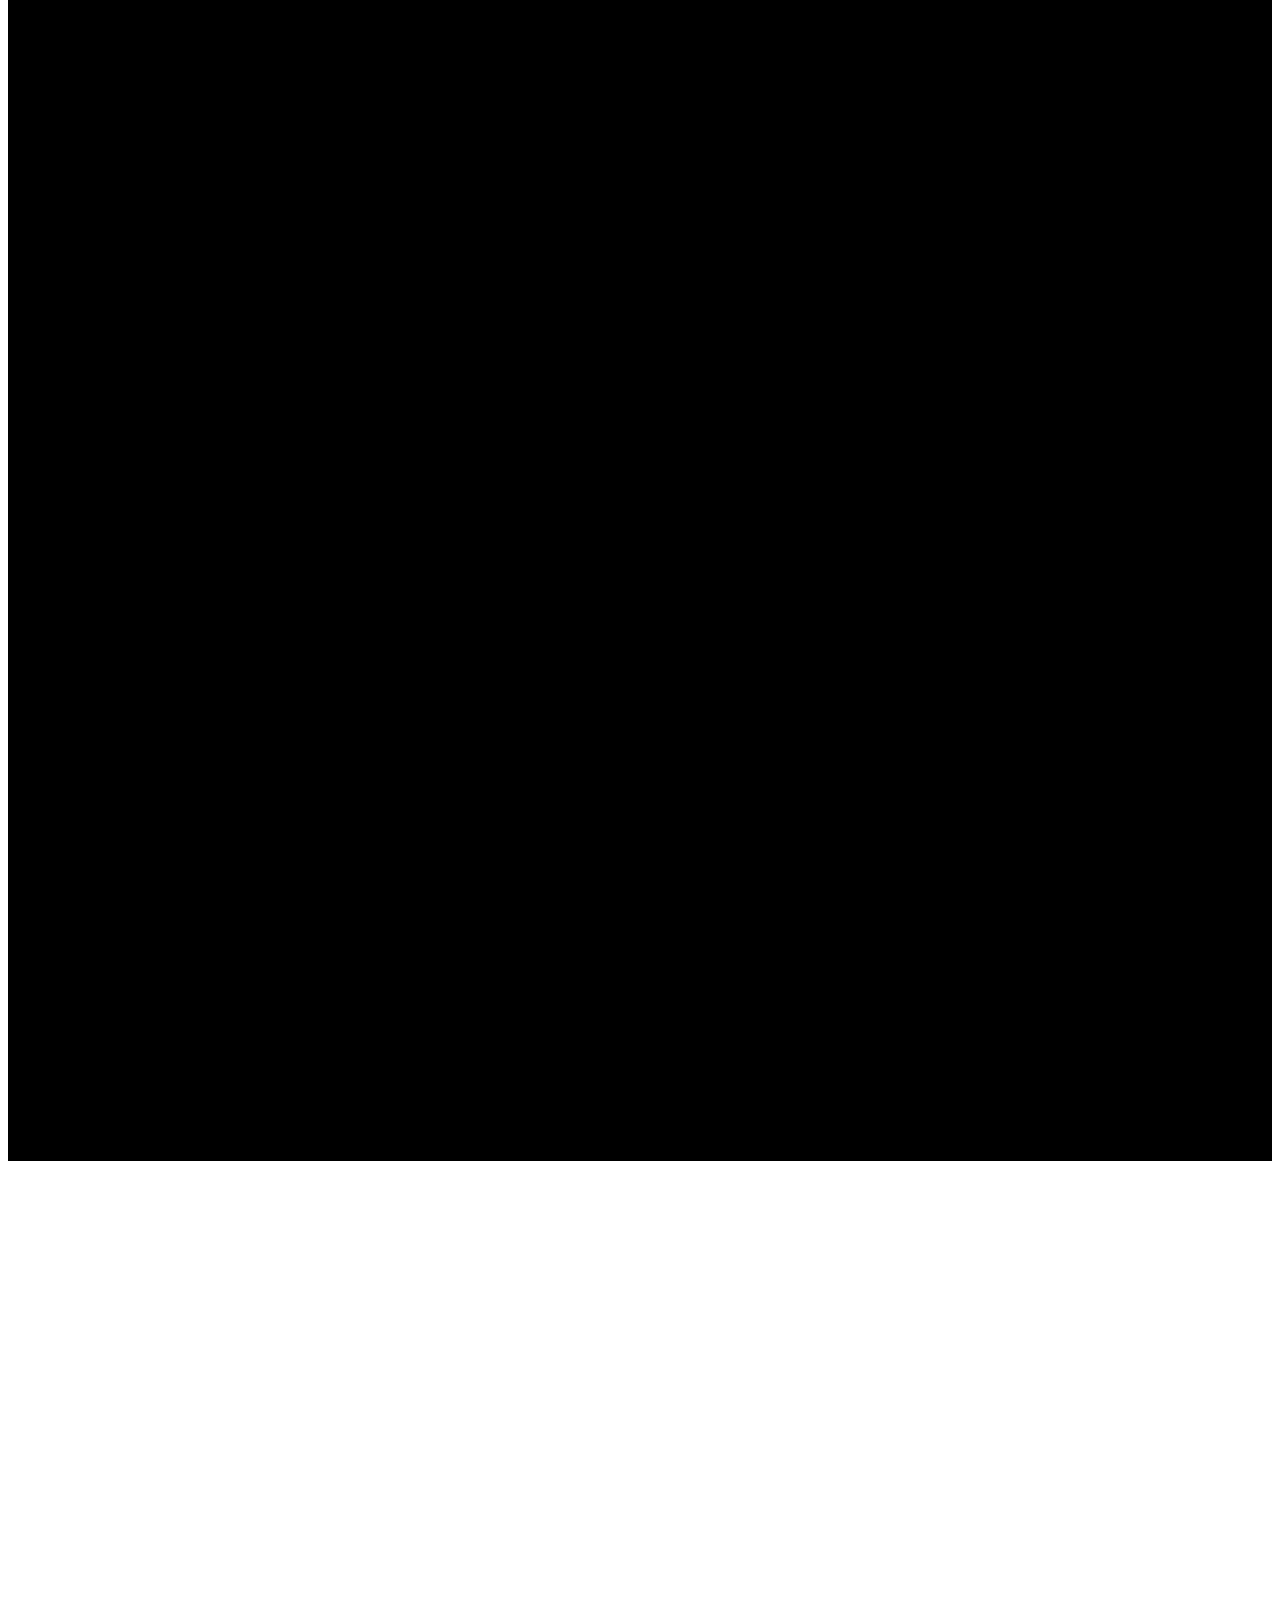
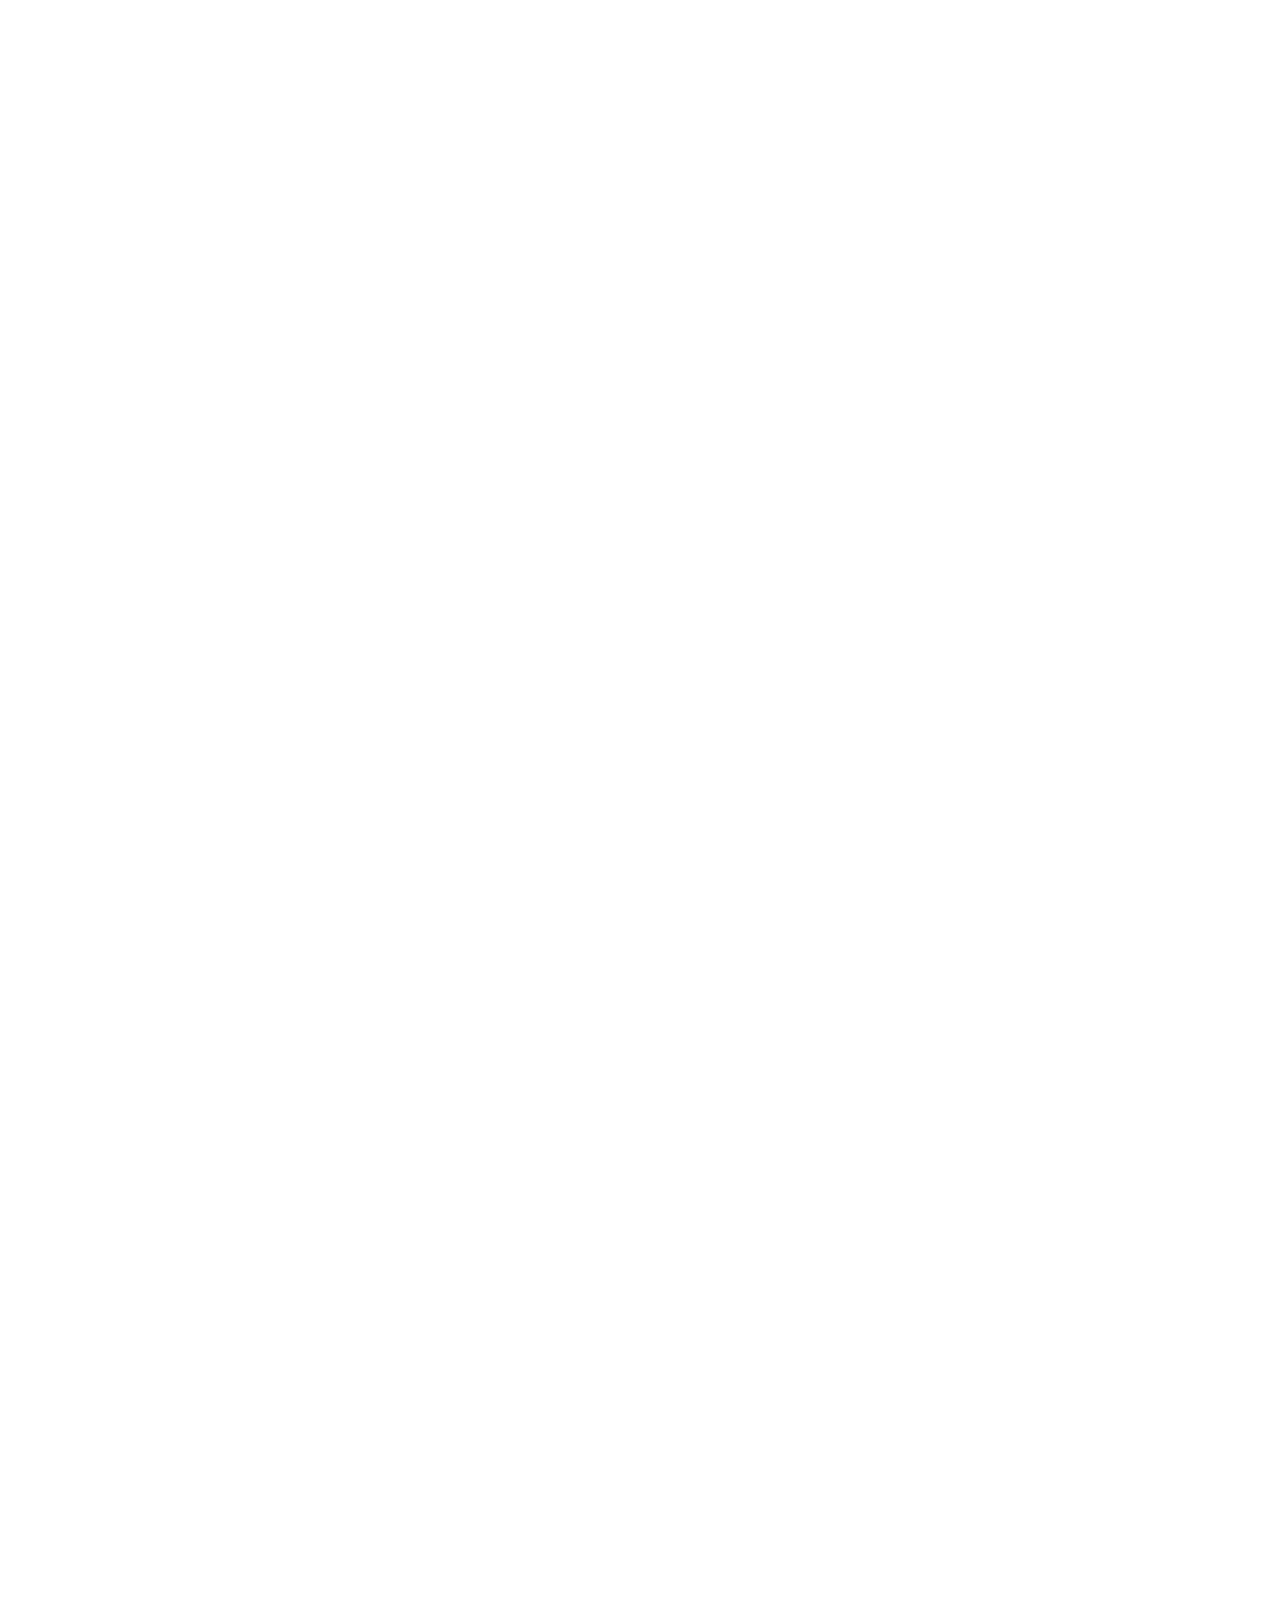
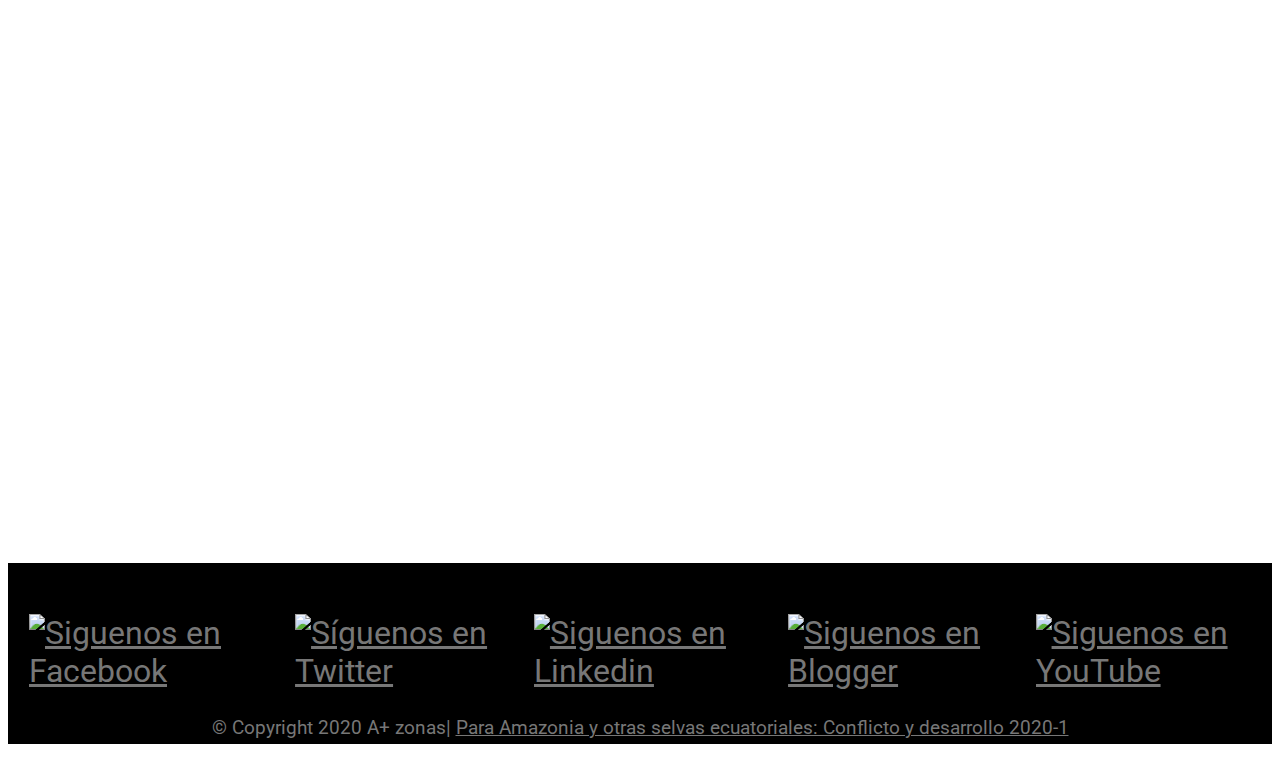
==== commit e545c7e6: "Update" ====
--- a/index.html
+++ b/index.html
@@ -18,7 +18,7 @@
 
     <link rel="stylesheet" href="https://unpkg.com/aos@next/dist/aos.css" /> 
     <link href="css/angecy.min.css" rel="stylesheet">
-      <title>Carragenicol</title>
+      <title>A+ zonas</title>
 
   </head>
   <body data-spy="scroll" data-target=".navbar" data-offse="50">
@@ -28,7 +28,7 @@
 
             <div class="container">
 
-                <a class="navbar-brand" href="#">Carragenicol</a>
+                <a class="navbar-brand" href="#">A+ zonas</a>
                 <button class="navbar-toggler" type="button" data-toggle="collapse" data-target="#navbarSupportedContent" aria-controls="navbarSupportedContent" aria-expanded="false" aria-label="Toggle navigation">
                     <span class="navbar-toggler-icon"></span>
                 </button>
@@ -62,8 +62,8 @@
         <div class="container altura_100">
             <div class="contenido_caja altura_100">
                 <div>
-                    <h1 data-aos="fade-up" data-aos-duration="1000" data-aos-delay="0" >Cultivo de Carragenina en Colombia</h1>
-                    <p data-aos="fade-up" data-aos-duration="1000" data-aos-delay="500" >A través de los años, la industria cosmética y alimentaria ha tenido grandes retos para su expansión y desarrollo debido al incremento poblacional y sus requerimientos en lo que a estos sectores industriales se refiere. La carragenina actúa como un insumo gelificante y espesante en estas industrias, sin embargo, la obtención de esta parte de un proceso que es demasiado costoso para las industrias, razón por la cual no es muy utilizada para desarrollar productos de valor agregado y, por lo tanto, en Colombia sucede lo mismo.</p>
+                    <h1 data-aos="fade-up" data-aos-duration="1000" data-aos-delay="0" >Fauna en vía de extinción</h1>
+                    <!--<p data-aos="fade-up" data-aos-duration="1000" data-aos-delay="500" >A través de los años, la industria cosmética y alimentaria ha tenido grandes retos para su expansión y desarrollo debido al incremento poblacional y sus requerimientos en lo que a estos sectores industriales se refiere. La carragenina actúa como un insumo gelificante y espesante en estas industrias, sin embargo, la obtención de esta parte de un proceso que es demasiado costoso para las industrias, razón por la cual no es muy utilizada para desarrollar productos de valor agregado y, por lo tanto, en Colombia sucede lo mismo.</p>-->
                 </div>
             </div>
         </div>
@@ -87,7 +87,7 @@
                     <div class="encabezado_text text-center">
                         <h2 data-aos="fade-up" data-aos-duration="1000" data-aos-delay="0">Objetivos</h2>
                         <h3 data-aos="fade-up" data-aos-duration="1000" data-aos-delay="0">Objetivo General</h3>
-                        <p data-aos="fade-up" data-aos-duration="1000" data-aos-delay="300"> Plantear y estudiar un sistema de producción de carragenina en Colombia que sea más conveniente que la importación del alga misma. </p>
+                        <p data-aos="fade-up" data-aos-duration="1000" data-aos-delay="300"> Plantear y estudiar 5 especies en vía de extinción en la Amazonia. </p>
                     </div>
                 </div>
             </div>
@@ -97,10 +97,10 @@
                 <div class="col-sm-4" data-aos="fade-up" data-aos-duration="1000" data-aos-delay="500">
                     <div class="puesto_box">
                         <div class="image_catre">
-                            <img src="https://i.ibb.co/Lh1Y1TP/Arquitectura-de-Software.jpg" class="img-fluid"> 
-                        </div>
-                        <div class="content">
-                            <h3>Desarrollar estrategias para aumentar la viabilidad de la producción de carragenina en el país<br>
+                            <img src="[data-uri]" class="img-fluid"> 
+                        </div>
+                        <div class="content">
+                            <h3>Tamarino león dorado<br>
                             </h3>
                         </div>
                     </div>
@@ -109,16 +109,56 @@
                 <div class="col-sm-4" data-aos="fade-up" data-aos-duration="1000" data-aos-delay="800">
                     <div class="puesto_box">
                         <div class="image_catre">
-                            <img src="https://i.ibb.co/mNQJ194/Trabajo-en-Equipo.jpg" class="img-fluid"> 
-                        </div>
-                        <div class="content">
-                            <h3>Formular un método para producir carragenina en Colombia y hacer un estudio de prefactibilidad<br>
-                            </h3>
-                        </div>
-                    </div>
-                </div>
-                   
-                </div>
+                            <img src="https://vignette.wikia.nocookie.net/reinoanimalia/images/8/80/Jaguar_hd_full.png/revision/latest?cb=20130303143941&path-prefix=es" class="img-fluid"> 
+                        </div>
+                        <div class="content">
+                            <h3>Jaguar<br>
+                            </h3>
+                        </div>
+                    </div>
+                </div>
+            </div>
+            <div class="row">
+                <div class="col-sm-2"></div>
+                <div class="col-sm-4" data-aos="fade-up" data-aos-duration="1000" data-aos-delay="500">
+                    <div class="puesto_box">
+                        <div class="image_catre">
+                            <img src="https://live.staticflickr.com/4555/39029396852_235f6bc103_b.jpg" class="img-fluid"> 
+                        </div>
+                        <div class="content">
+                            <h3>Ara ararauna<br>
+                            </h3>
+                        </div>
+                    </div>
+                </div>
+                <!--<div class="col-sm-4" data-aos="fade-up" data-aos-duration="1000" data-aos-delay="800"></div>-->
+                <div class="col-sm-4" data-aos="fade-up" data-aos-duration="1000" data-aos-delay="800">
+                    <div class="puesto_box">
+                        <div class="image_catre">
+                            
+                            <img src="https://misanimales.com/wp-content/uploads/2018/11/capibaras.jpg" class="img-fluid">
+                        </div>
+                        <div class="content">
+                            <h3>Capibara<br>
+                            </h3>
+                        </div>
+                    </div>
+                </div>
+            </div>
+            <div class="row">
+                <div class="col-sm-2"></div>
+                <div class="col-sm-4" data-aos="fade-up" data-aos-duration="1000" data-aos-delay="500">
+                    <div class="puesto_box">
+                        <div class="image_catre">
+                            <img src="https://blog.amazonate.com/hubfs/delfin_rosado.jpg" class="img-fluid"> 
+                        </div>
+                        <div class="content">
+                            <h3>Delfín rosado<br>
+                            </h3>
+                        </div>
+                    </div>
+                </div>
+            </div>
             </div>
         </div>
     </section>  
@@ -137,7 +177,7 @@
   
   
   
-         
+     
  <section class="news" id="clases">
         <div class="container">
             <div class="row">
@@ -153,21 +193,19 @@
                 <div class="col-sm-6" data-aos="fade-up" data-aos-duration="1000" data-aos-delay="500">
                     <div class="noticias_post">
                         <div class="image_catre">
-                            <img src="https://i.ytimg.com/vi/MzPQkoy0k_0/maxresdefault.jpg" class="img-fluid">
-                        </div>
-                        <div class="content">
-                            <h1>Semana 19: Planteamiento del Prototipo</h1>
+                            <img src="https://www.colombiamegusta.com/wp-content/uploads/amazonas-colombiano.jpg" class="img-fluid">
+                        </div>
+                        <div class="content">
+                            <h1>Semana 10: Definición del Tema de Estudio</h1>
                             <p>
-                                 Se realizado el planteamiento del prototipo a entregar del proyecto, el cual consiste de:
+                                 Se realizara un estudio de 5 especies de extinción en la Amazonia
                                 <ul>
-                                    <li>Un modelo 3D en Inventor del Cultivo de Carragenina</li>
-                                    <li>Un panfleto en Canva que explica el Cultivo de Carragenina</li>
-                                    <li>El presente Blog y un documento con aspectos técnicos</li>
+                                    <li>Se Diseñará un cartel o poster que participará en la socialización de un proyecto de reconocimiento de las
+                                        dinámicas ecológicas, sociales y políticas en las fronteras de Colombia.</li>
                                 </ul>
-                                En cuanto a los objetivos específicos, se está recolectando información de cultivos de carragenina en otros países y se están distinguiendo las variables que se han tenido en cuenta en estos.
                             </p>
                             <br>
-                            <a href="" class="btn boton_two" target="_blank">Leer mas</a>
+                            <a href="https://docs.google.com/document/d/1E1_Vtg91L_InDdzPyw3erTu8RCmk3nFrJj_cszAmr14/edit?usp=sharing" class="btn boton_two" target="_blank">Leer mas</a>
                             <div class="clearfix"></div>
                         </div>
                     </div>
@@ -187,28 +225,28 @@
           <div class="row">
             <div class="col-sm-4">
               <div data-aos="fade-up" data-aos-duration="1000" data-aos-delay="300" class="team-member">
-                <img class="mx-auto rounded-circle" src="perfil.jpg" alt="">
+                <img class="mx-auto rounded-circle" src="https://www.elheraldo.co/sites/default/files/articulo/2017/02/06/jaguar.jpg" alt="">
                 <div class="encabezado_text text-center">
-                    <h3 >Diana Isabel Franco</h3>
-                    <p>Ingeniería Química</p>
+                    <h3 >Nicolás Tabares</h3>
+                    <p>Ingeniería Mecánica</p>
                 </div>
               </div>
             </div>
             <div class="col-sm-4">
                 <div data-aos="fade-up" data-aos-duration="1000" data-aos-delay="300" class="team-member">
-                  <img class="mx-auto rounded-circle" src="perfil.jpg" alt="">
+                  <img class="mx-auto rounded-circle" src="https://www.elheraldo.co/sites/default/files/articulo/2017/02/06/jaguar.jpg" alt="">
                   <div class="encabezado_text text-center">
-                      <h3 >Oscar Hernandez</h3>
-                      <p>Ingeniería Química</p>
+                      <h3 >Andres Ángel</h3>
+                      <p>Ingeniería Mecánica</p>
                   </div>
                 </div>
               </div>
               <div class="col-sm-4">
                 <div data-aos="fade-up" data-aos-duration="1000" data-aos-delay="400" class="team-member">
-                  <img class="mx-auto rounded-circle" src="camilo.jpg" alt="">
+                  <img class="mx-auto rounded-circle" src="https://www.elheraldo.co/sites/default/files/articulo/2017/02/06/jaguar.jpg" alt="">
                   <div class="encabezado_text text-center">
-                      <h3 >Camilo Rodríguez</h3>
-                      <p>Ingeniería Mecatrónica</p>
+                      <h3 >Sebastian Peña</h3>
+                      <p>Ingeniería Civil</p>
                   </div>
                 </div>
               </div>
@@ -216,7 +254,7 @@
           <div class="row">
             <div class="col-sm-4">
               <div data-aos="fade-up" data-aos-duration="1000" data-aos-delay="400" class="team-member">
-                <img class="mx-auto rounded-circle" src="perfil.jpg" alt="">
+                <img class="mx-auto rounded-circle" src="https://www.elheraldo.co/sites/default/files/articulo/2017/02/06/jaguar.jpg" alt="">
                 <div class="encabezado_text text-center">
                     <h3 >Christian Ortiz</h3>
                     <p>Ingeniería de Sistemas y Computación</p>
@@ -225,19 +263,19 @@
             </div>
             <div class="col-sm-4">
                 <div data-aos="fade-up" data-aos-duration="1000" data-aos-delay="400" class="team-member">
-                  <img class="mx-auto rounded-circle" src="perfil.jpg" alt="">
+                  <img class="mx-auto rounded-circle" src="Sanchi.jpeg" alt="">
                   <div class="encabezado_text text-center">
-                      <h3 >Andrea Gasca</h3>
-                      <p>Ingeniería Química</p>
+                      <h3 >Juan Camilo Sanchez</h3>
+                      <p>Ingeniería Civil</p>
                   </div>
                 </div>
               </div>
               <div class="col-sm-4">
                 <div data-aos="fade-up" data-aos-duration="1000" data-aos-delay="400" class="team-member">
-                  <img class="mx-auto rounded-circle" src="https://meguerreroa.github.io/CV/images/avatar.jpg" alt="">
+                  <img class="mx-auto rounded-circle" src="https://www.elheraldo.co/sites/default/files/articulo/2017/02/06/jaguar.jpg" alt="">
                   <div class="encabezado_text text-center">
-                      <h3 >Michael Guerrero</h3>
-                      <p>Ingeniería de Sistemas y Computación</p>
+                      <h3 >Julie Andreu</h3>
+                      <p>Sociología</p>
                   </div>
                 </div>
               </div>
@@ -255,7 +293,7 @@
                             <li><a href="URL_DE_TU_CANAL_YOUTUBE" target="_blank"><img alt="Siguenos en YouTube" src="https://lh6.googleusercontent.com/-Atgpy-x_OwI/T6mYkA18hYI/AAAAAAAAA1U/qksUJ5uBq3c/s48/youtube48.png" width=48 height=48  /></a></li>
                         </ul>
                         <p class="derechos_reservados">
-                            © Copyright 2020 Carragebloggers | <a href="#"> Para TPI 2020-1</a>
+                            © Copyright 2020 A+ zonas| <a href="#"> Para Amazonia y otras selvas ecuatoriales: Conflicto y desarrollo 2020-1</a>
                         </p>
                     </div>
                 </div>
--- a/css/main.css
+++ b/css/main.css
@@ -47,7 +47,7 @@
     position: relative;
     width: 100%;
     height: 100vh;
-    background-image: url("https://live.staticflickr.com/65535/48737220543_5bc6a8a482_b.jpg") ; 		
+    background-image: url("https://presenterse.com/wp-content/uploads/2019/08/amazona.jpg") ; 		
     background-repeat:no-repeat;
     background-size: cover;
     margin-bottom: 0;
@@ -254,7 +254,7 @@
 {
     position: relative;
     padding: 100px 0;
-    background-image: url("https://www.tendencias21.net/photo/art/grande/37613556-33150402.jpg?v=1569409914");  
+    background-image: url("https://upload.wikimedia.org/wikipedia/commons/f/f9/Amazon_CIAT_%283%29.jpg");  
     background-size: cover;
     min-height: 100vh;
 }
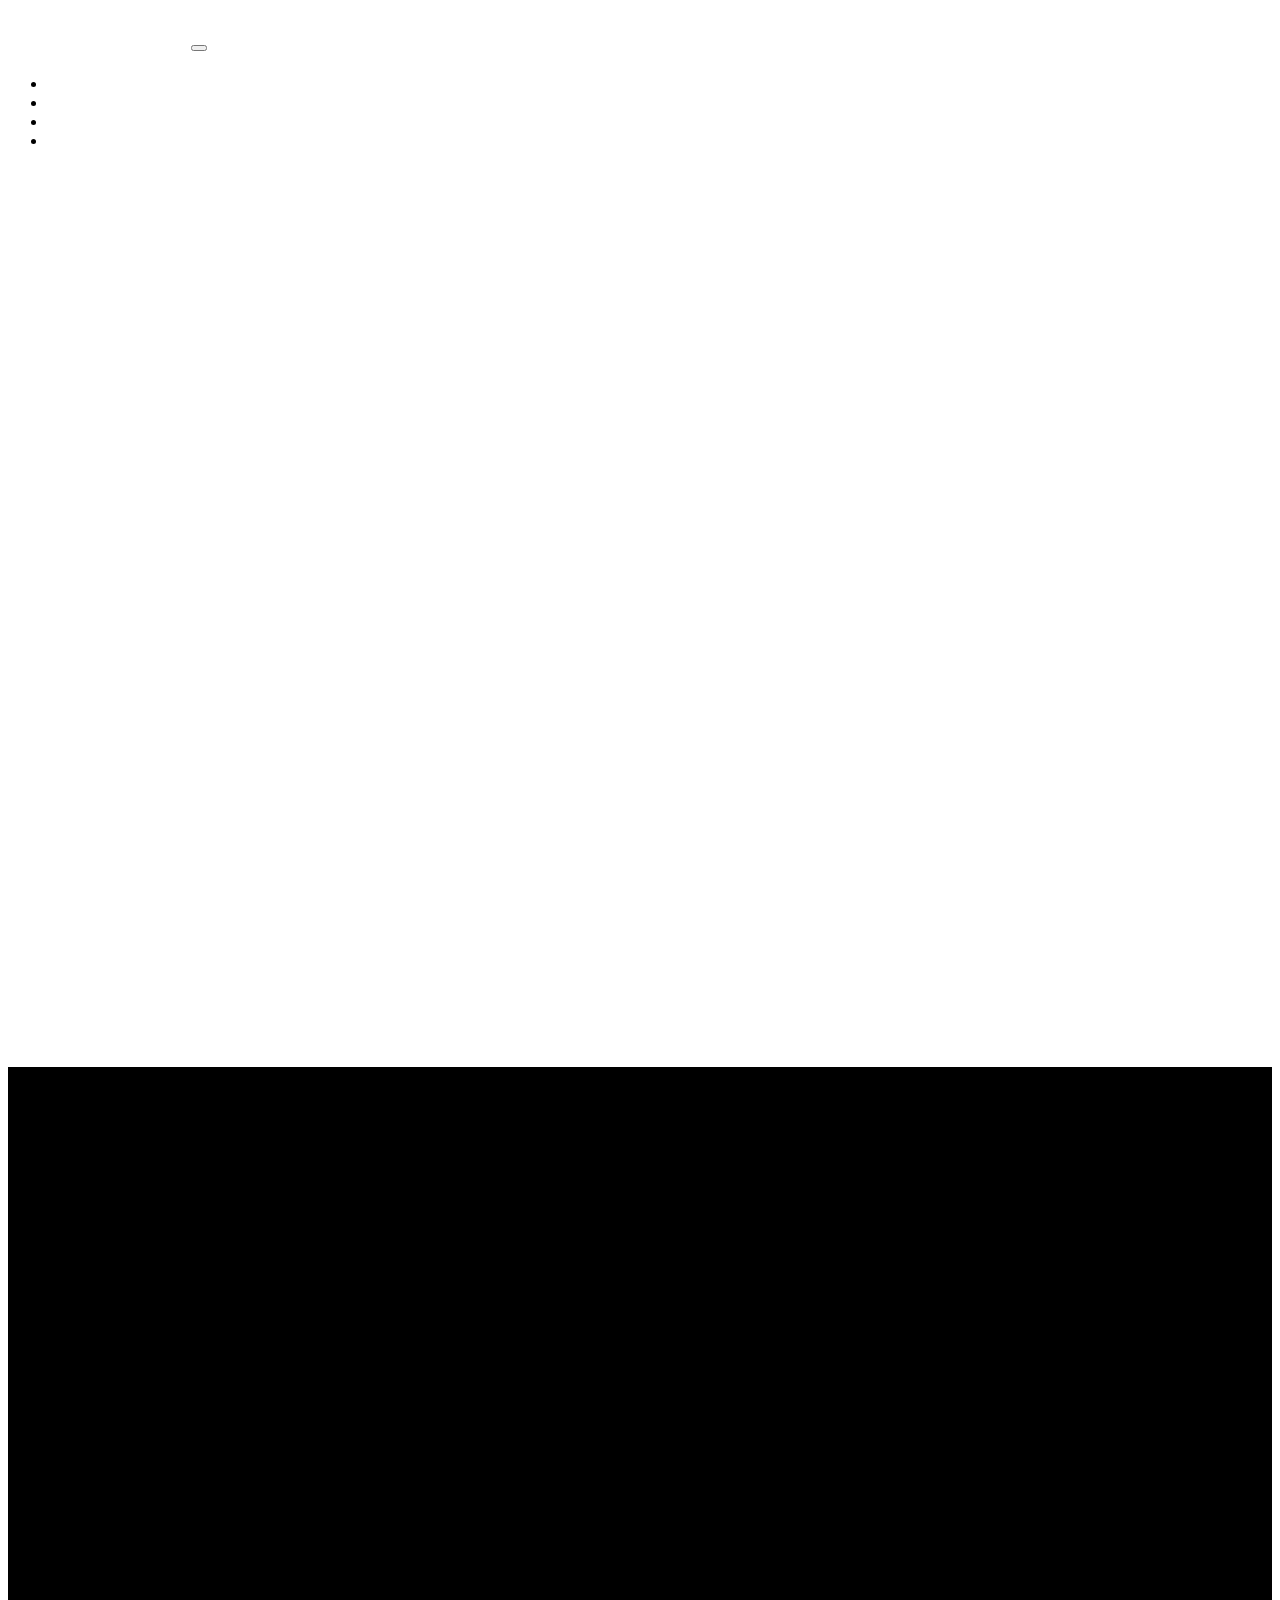
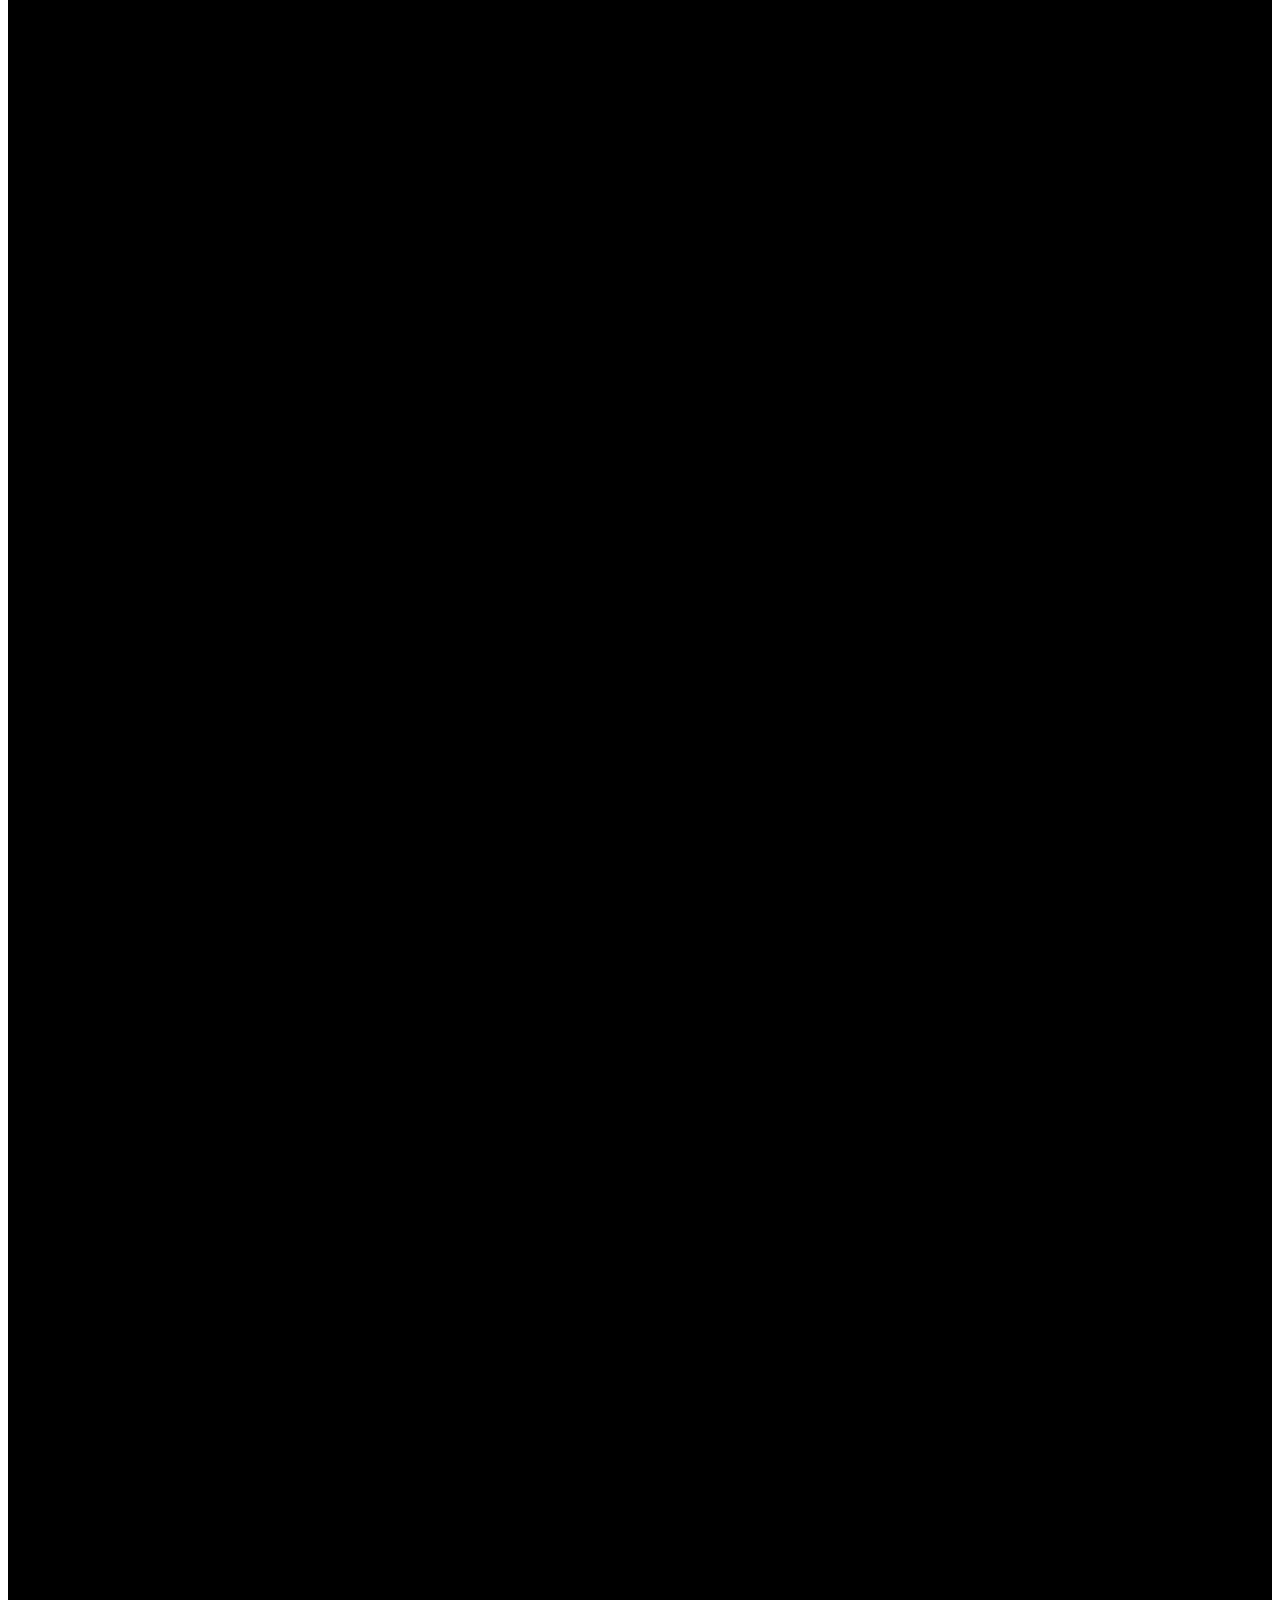
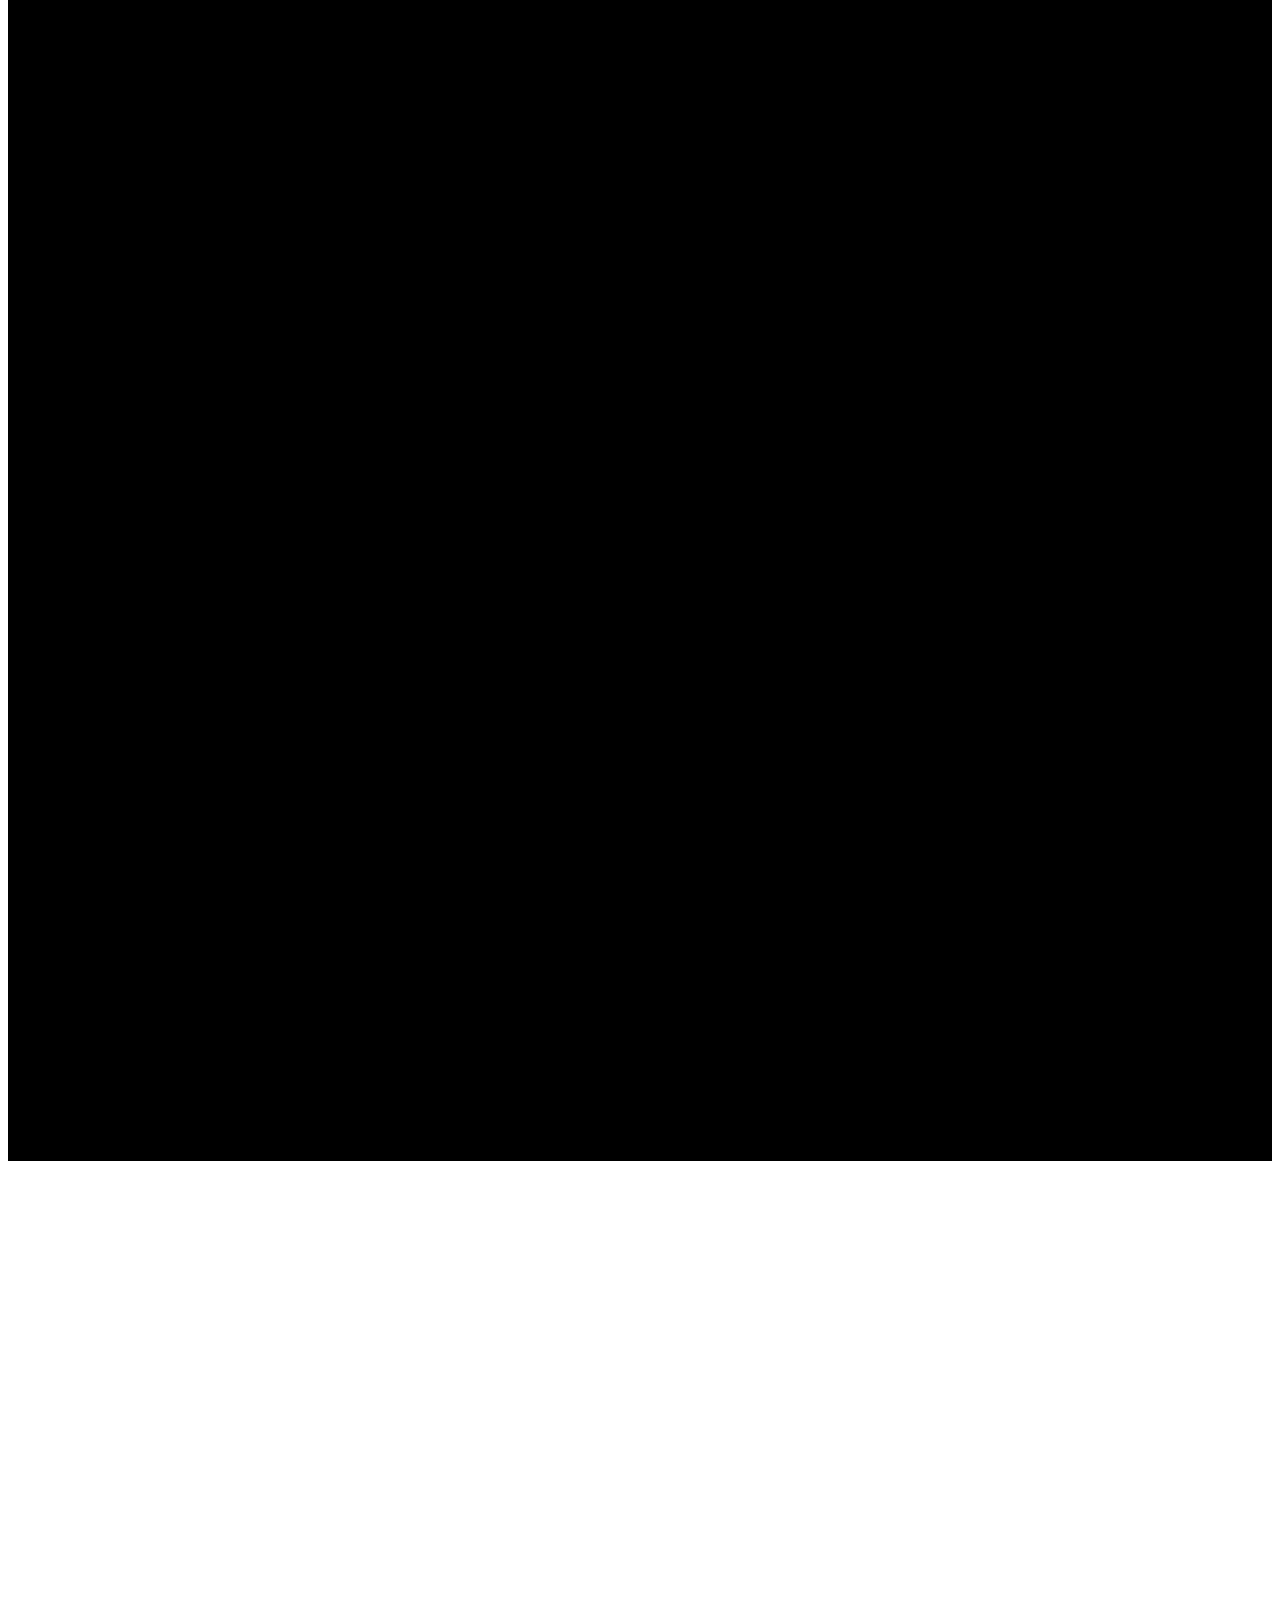
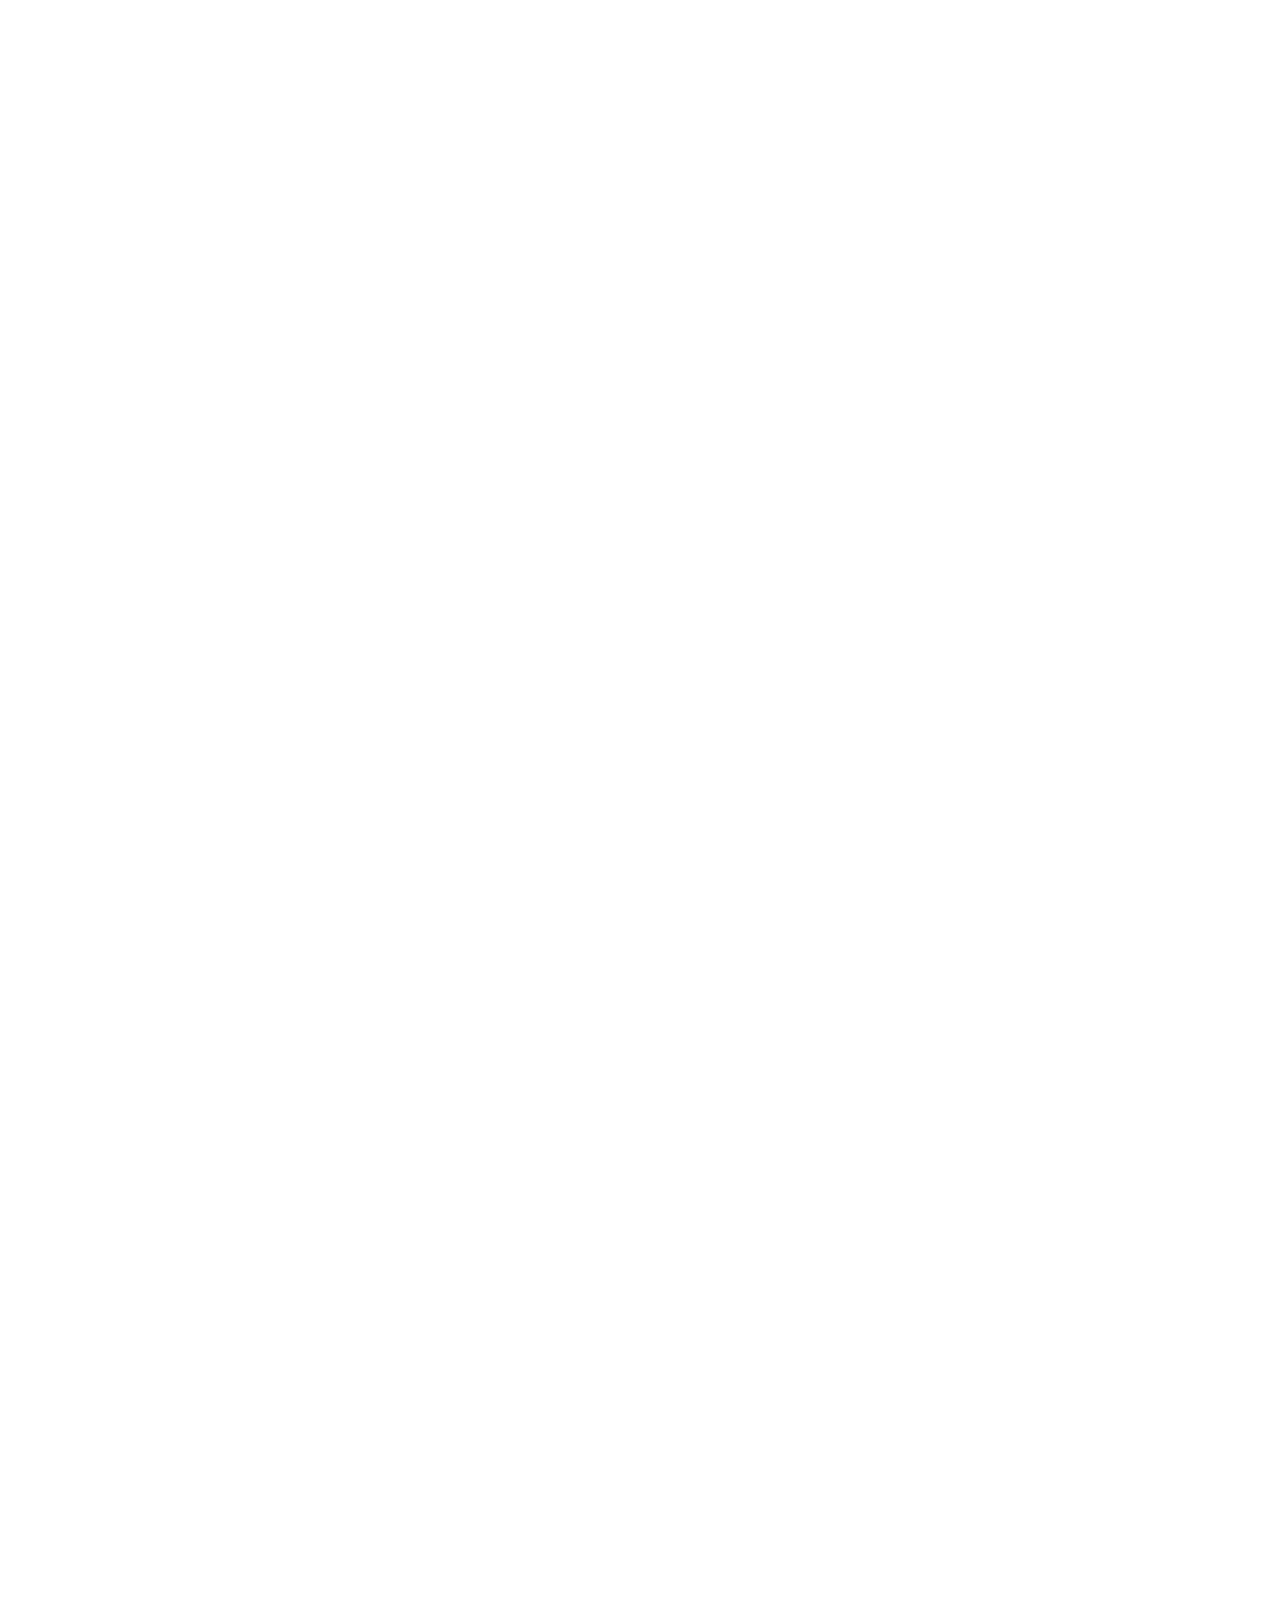
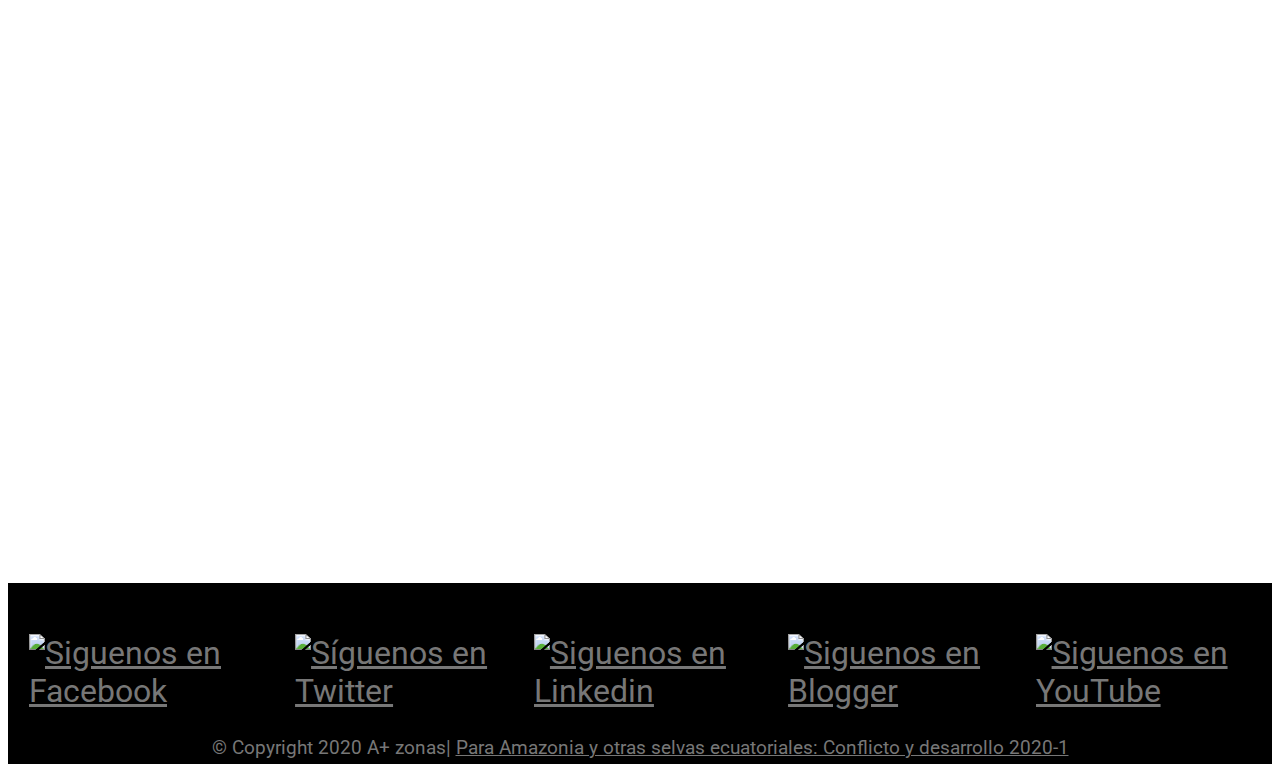
==== commit 40035325: "Update2" ====
--- a/index.html
+++ b/index.html
@@ -225,7 +225,7 @@
           <div class="row">
             <div class="col-sm-4">
               <div data-aos="fade-up" data-aos-duration="1000" data-aos-delay="300" class="team-member">
-                <img class="mx-auto rounded-circle" src="https://www.elheraldo.co/sites/default/files/articulo/2017/02/06/jaguar.jpg" alt="">
+                <img class="mx-auto rounded-circle" src="Tabi.jpg" alt="">
                 <div class="encabezado_text text-center">
                     <h3 >Nicolás Tabares</h3>
                     <p>Ingeniería Mecánica</p>
@@ -234,7 +234,7 @@
             </div>
             <div class="col-sm-4">
                 <div data-aos="fade-up" data-aos-duration="1000" data-aos-delay="300" class="team-member">
-                  <img class="mx-auto rounded-circle" src="https://www.elheraldo.co/sites/default/files/articulo/2017/02/06/jaguar.jpg" alt="">
+                  <img class="mx-auto rounded-circle" src="Andres.jpg" alt="">
                   <div class="encabezado_text text-center">
                       <h3 >Andres Ángel</h3>
                       <p>Ingeniería Mecánica</p>
@@ -243,7 +243,7 @@
               </div>
               <div class="col-sm-4">
                 <div data-aos="fade-up" data-aos-duration="1000" data-aos-delay="400" class="team-member">
-                  <img class="mx-auto rounded-circle" src="https://www.elheraldo.co/sites/default/files/articulo/2017/02/06/jaguar.jpg" alt="">
+                  <img class="mx-auto rounded-circle" src="Peñi.jpg" alt="">
                   <div class="encabezado_text text-center">
                       <h3 >Sebastian Peña</h3>
                       <p>Ingeniería Civil</p>
@@ -254,7 +254,7 @@
           <div class="row">
             <div class="col-sm-4">
               <div data-aos="fade-up" data-aos-duration="1000" data-aos-delay="400" class="team-member">
-                <img class="mx-auto rounded-circle" src="https://www.elheraldo.co/sites/default/files/articulo/2017/02/06/jaguar.jpg" alt="">
+                <img class="mx-auto rounded-circle" src="Chiqui.jpg" alt="">
                 <div class="encabezado_text text-center">
                     <h3 >Christian Ortiz</h3>
                     <p>Ingeniería de Sistemas y Computación</p>
@@ -272,7 +272,7 @@
               </div>
               <div class="col-sm-4">
                 <div data-aos="fade-up" data-aos-duration="1000" data-aos-delay="400" class="team-member">
-                  <img class="mx-auto rounded-circle" src="https://www.elheraldo.co/sites/default/files/articulo/2017/02/06/jaguar.jpg" alt="">
+                  <img class="mx-auto rounded-circle" src="Julie.jpg" alt="">
                   <div class="encabezado_text text-center">
                       <h3 >Julie Andreu</h3>
                       <p>Sociología</p>
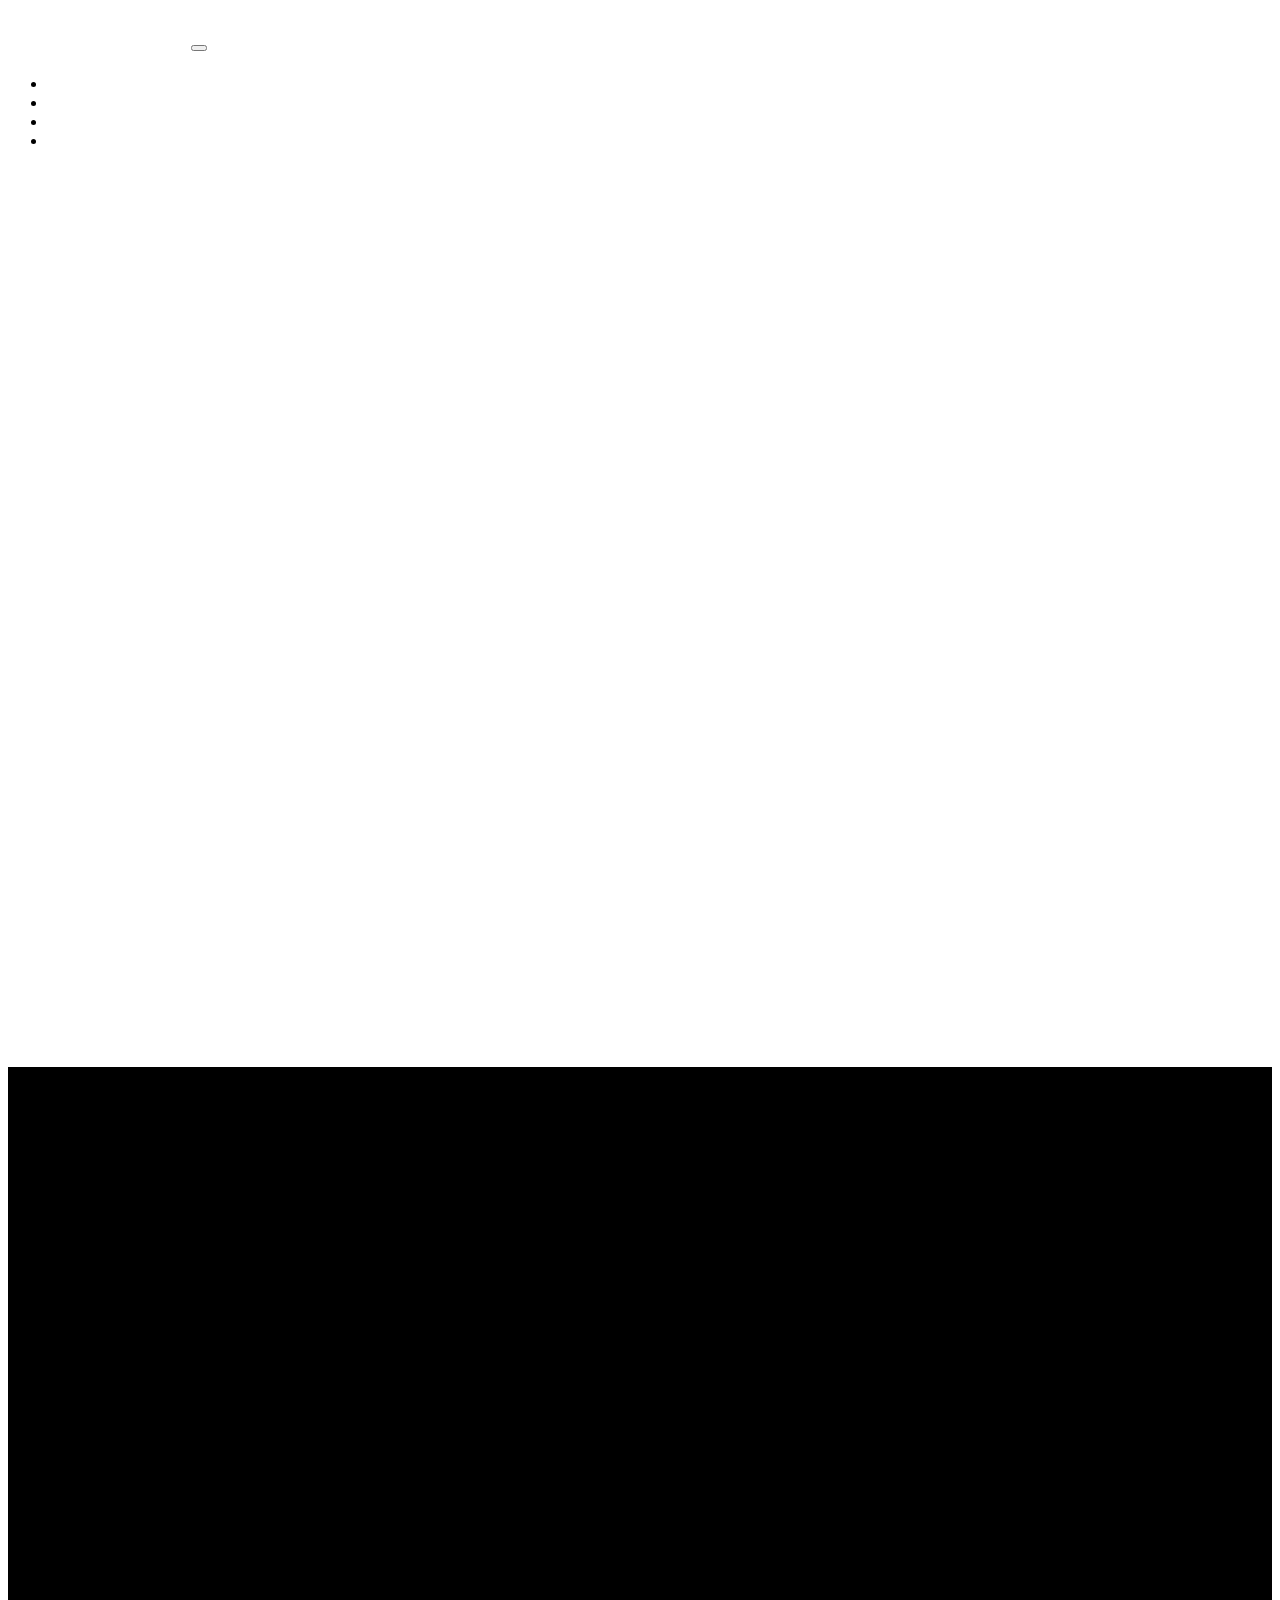
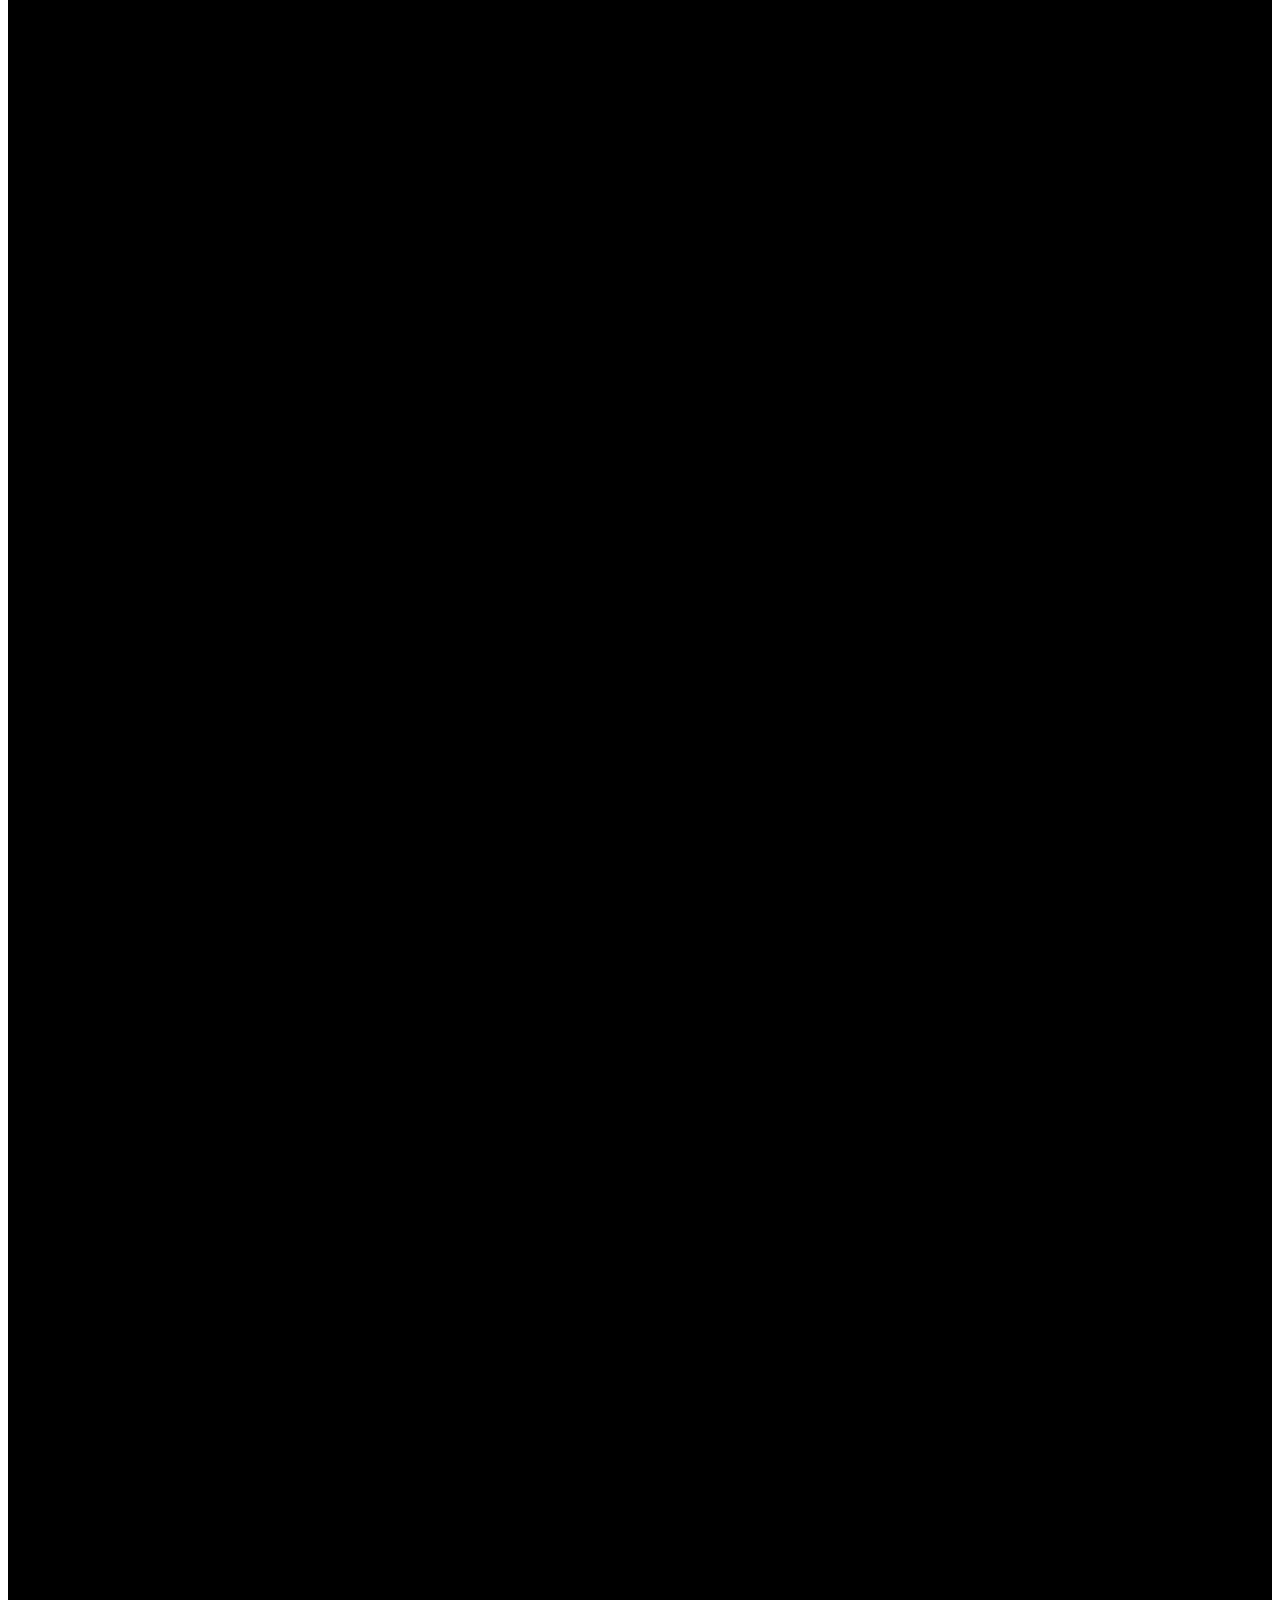
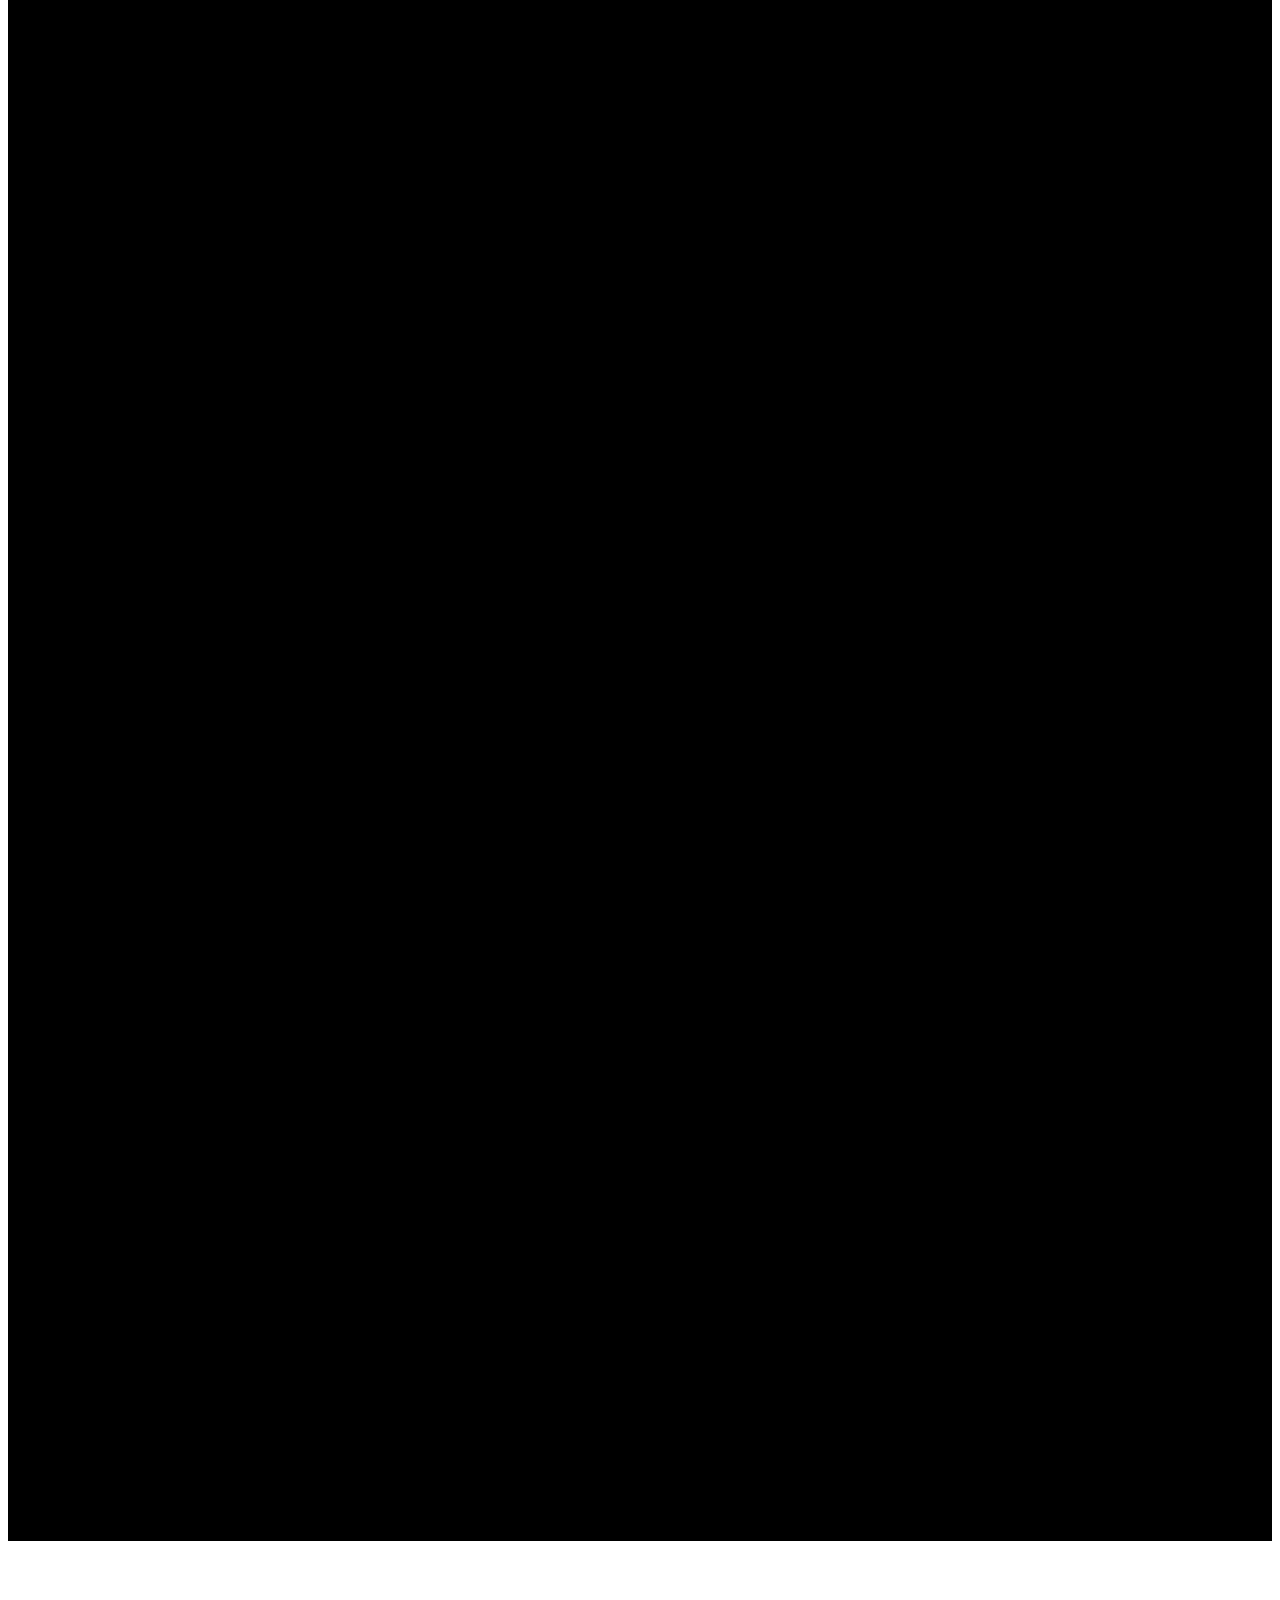
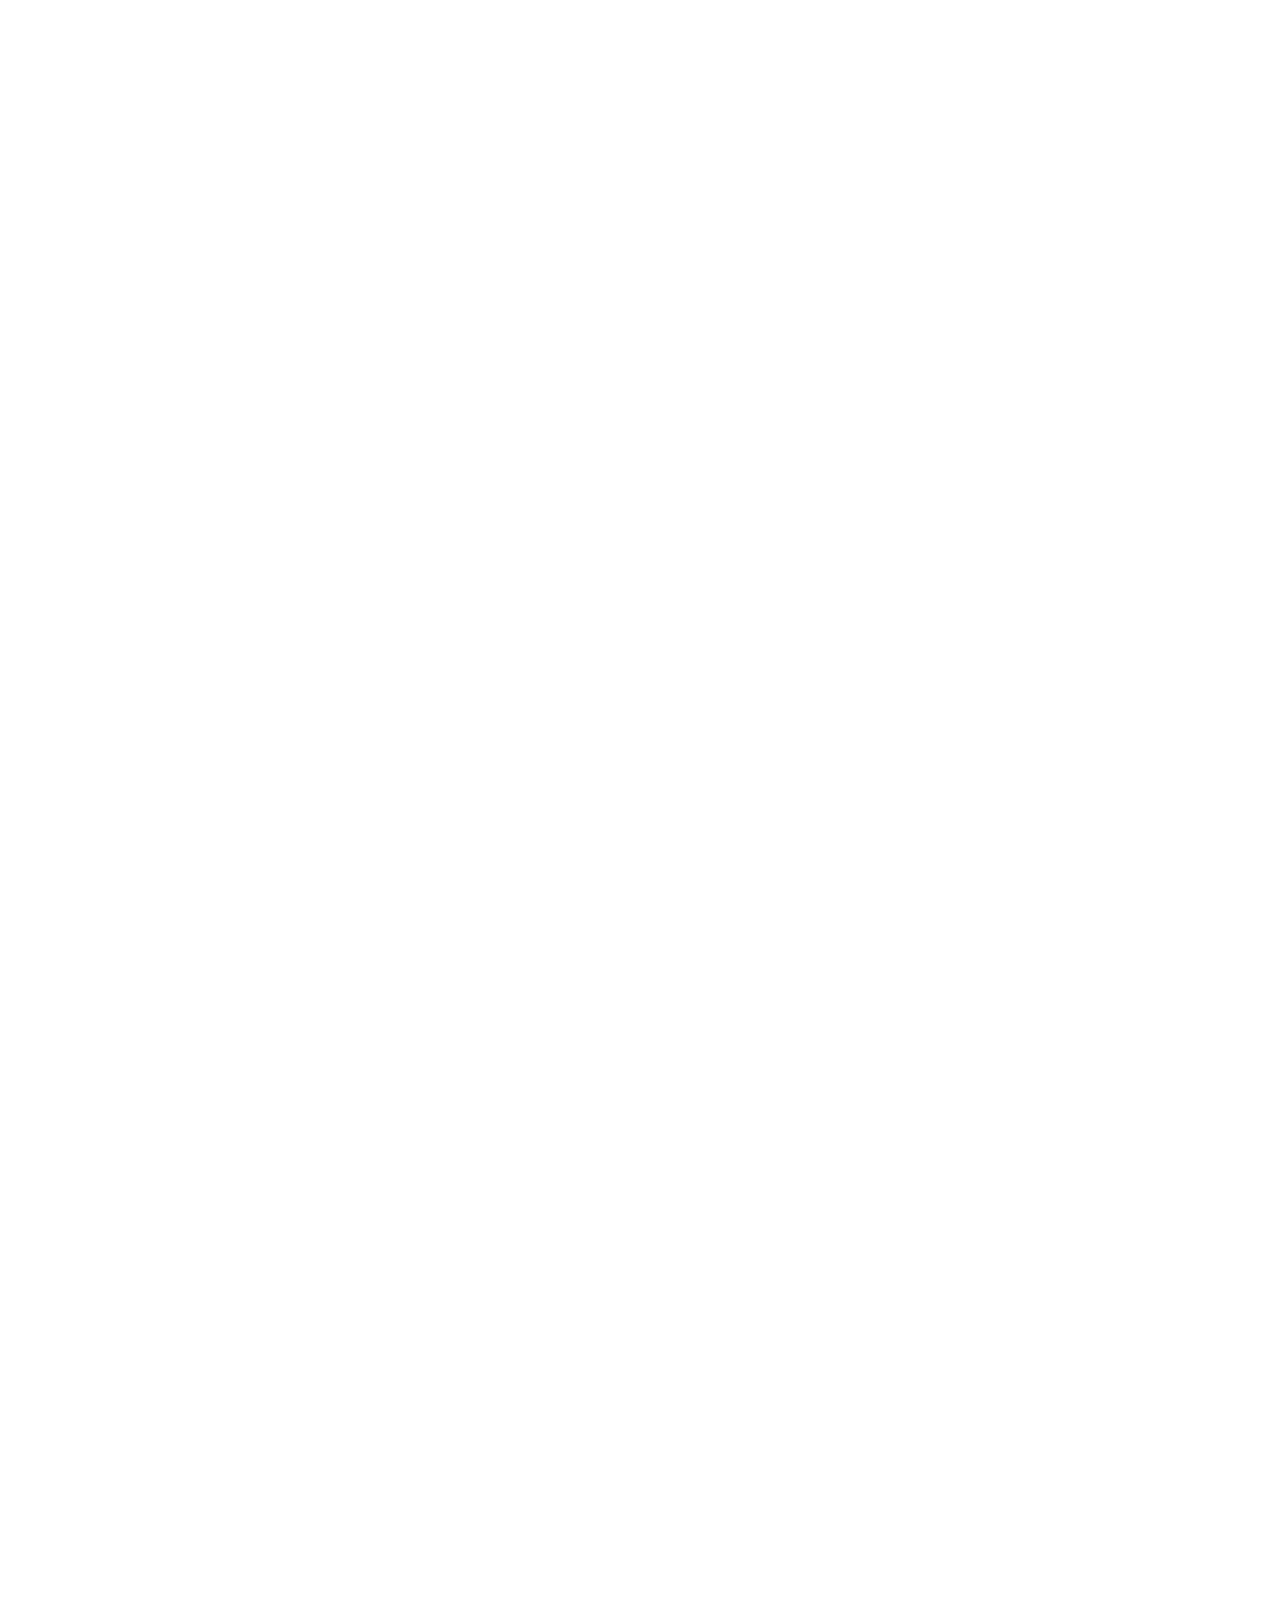
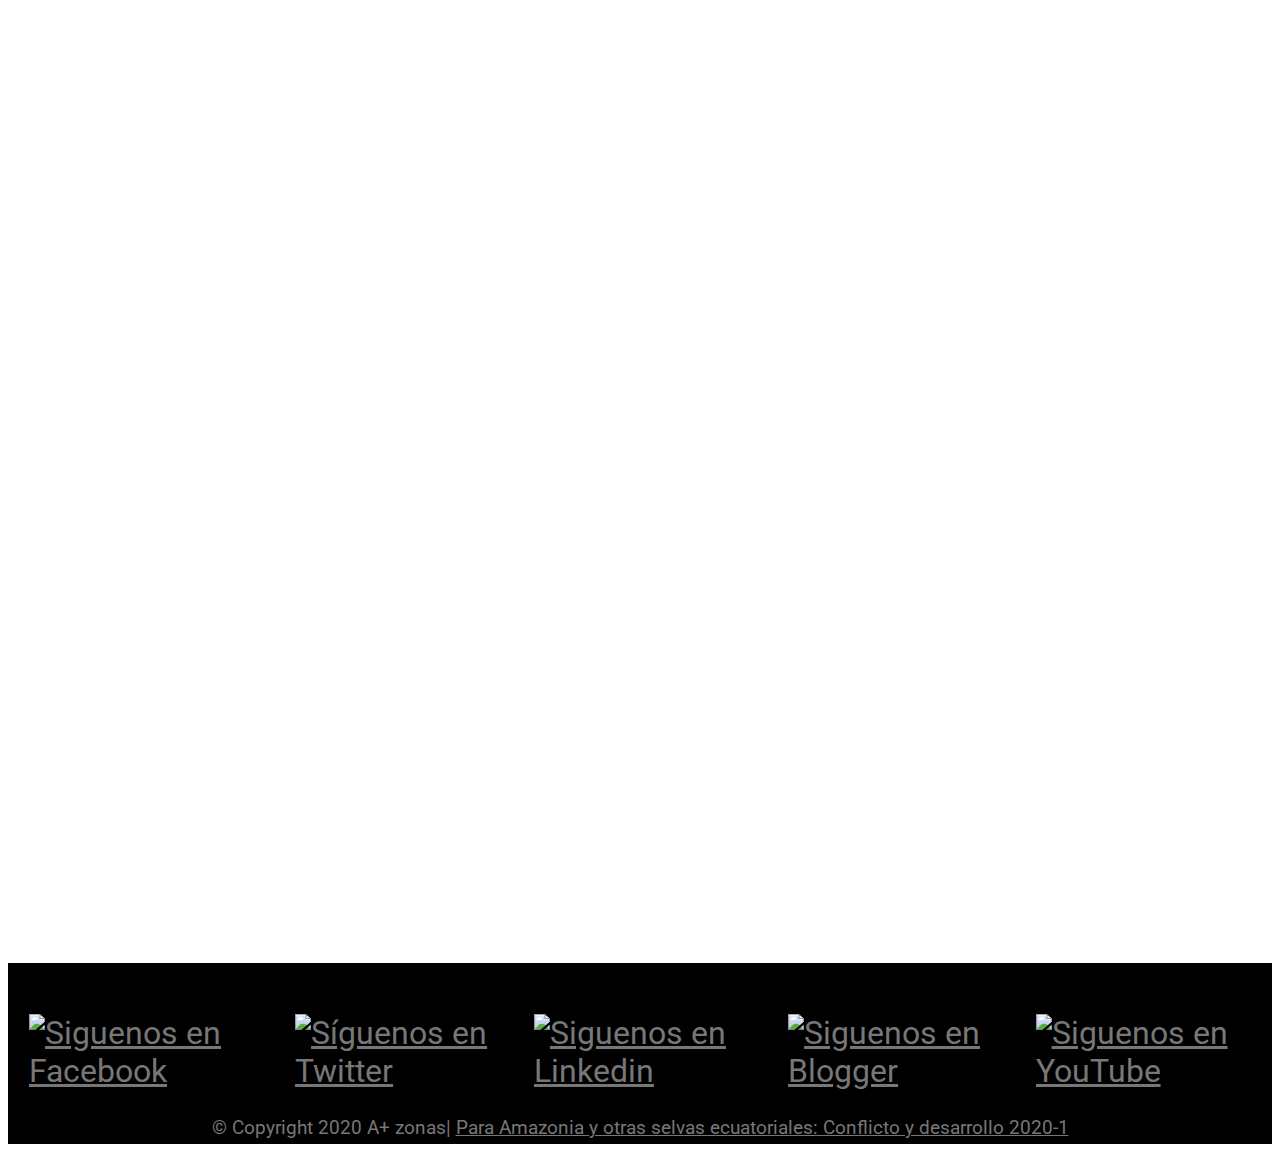
==== commit 695e5a20: "Final" ====
--- a/index.html
+++ b/index.html
@@ -87,7 +87,7 @@
                     <div class="encabezado_text text-center">
                         <h2 data-aos="fade-up" data-aos-duration="1000" data-aos-delay="0">Objetivos</h2>
                         <h3 data-aos="fade-up" data-aos-duration="1000" data-aos-delay="0">Objetivo General</h3>
-                        <p data-aos="fade-up" data-aos-duration="1000" data-aos-delay="300"> Plantear y estudiar 5 especies en vía de extinción en la Amazonia. </p>
+                        <p data-aos="fade-up" data-aos-duration="1000" data-aos-delay="300"> Plantear y estudiar 6 especies en vía de extinción en la Amazonia. </p>
                     </div>
                 </div>
             </div>
@@ -123,10 +123,10 @@
                 <div class="col-sm-4" data-aos="fade-up" data-aos-duration="1000" data-aos-delay="500">
                     <div class="puesto_box">
                         <div class="image_catre">
-                            <img src="https://live.staticflickr.com/4555/39029396852_235f6bc103_b.jpg" class="img-fluid"> 
-                        </div>
-                        <div class="content">
-                            <h3>Ara ararauna<br>
+                            <img src="https://hablemosdeaves.com/wp-content/uploads/2017/04/curiosidades-del-arara-azul-11.jpg"  class="img-fluid">
+                        </div>
+                        <div class="content">
+                            <h3>Arara Azul<br>
                             </h3>
                         </div>
                     </div>
@@ -158,6 +158,18 @@
                         </div>
                     </div>
                 </div>
+                <div class="col-sm-4" data-aos="fade-up" data-aos-duration="1000" data-aos-delay="500">
+                    <div class="puesto_box">
+                        <div class="image_catre">
+                            <img src="[data-uri]" class="img-fluid"> 
+                        </div>
+                        <div class="content">
+                            <h3>Uacarí calvo<br>
+                            </h3>
+                        </div>
+                    </div>
+                </div>
+                
             </div>
             </div>
         </div>
@@ -198,7 +210,7 @@
                         <div class="content">
                             <h1>Semana 10: Definición del Tema de Estudio</h1>
                             <p>
-                                 Se realizara un estudio de 5 especies de extinción en la Amazonia
+                                 Se realizara un estudio de 6 especies de extinción en la Amazonia
                                 <ul>
                                     <li>Se Diseñará un cartel o poster que participará en la socialización de un proyecto de reconocimiento de las
                                         dinámicas ecológicas, sociales y políticas en las fronteras de Colombia.</li>
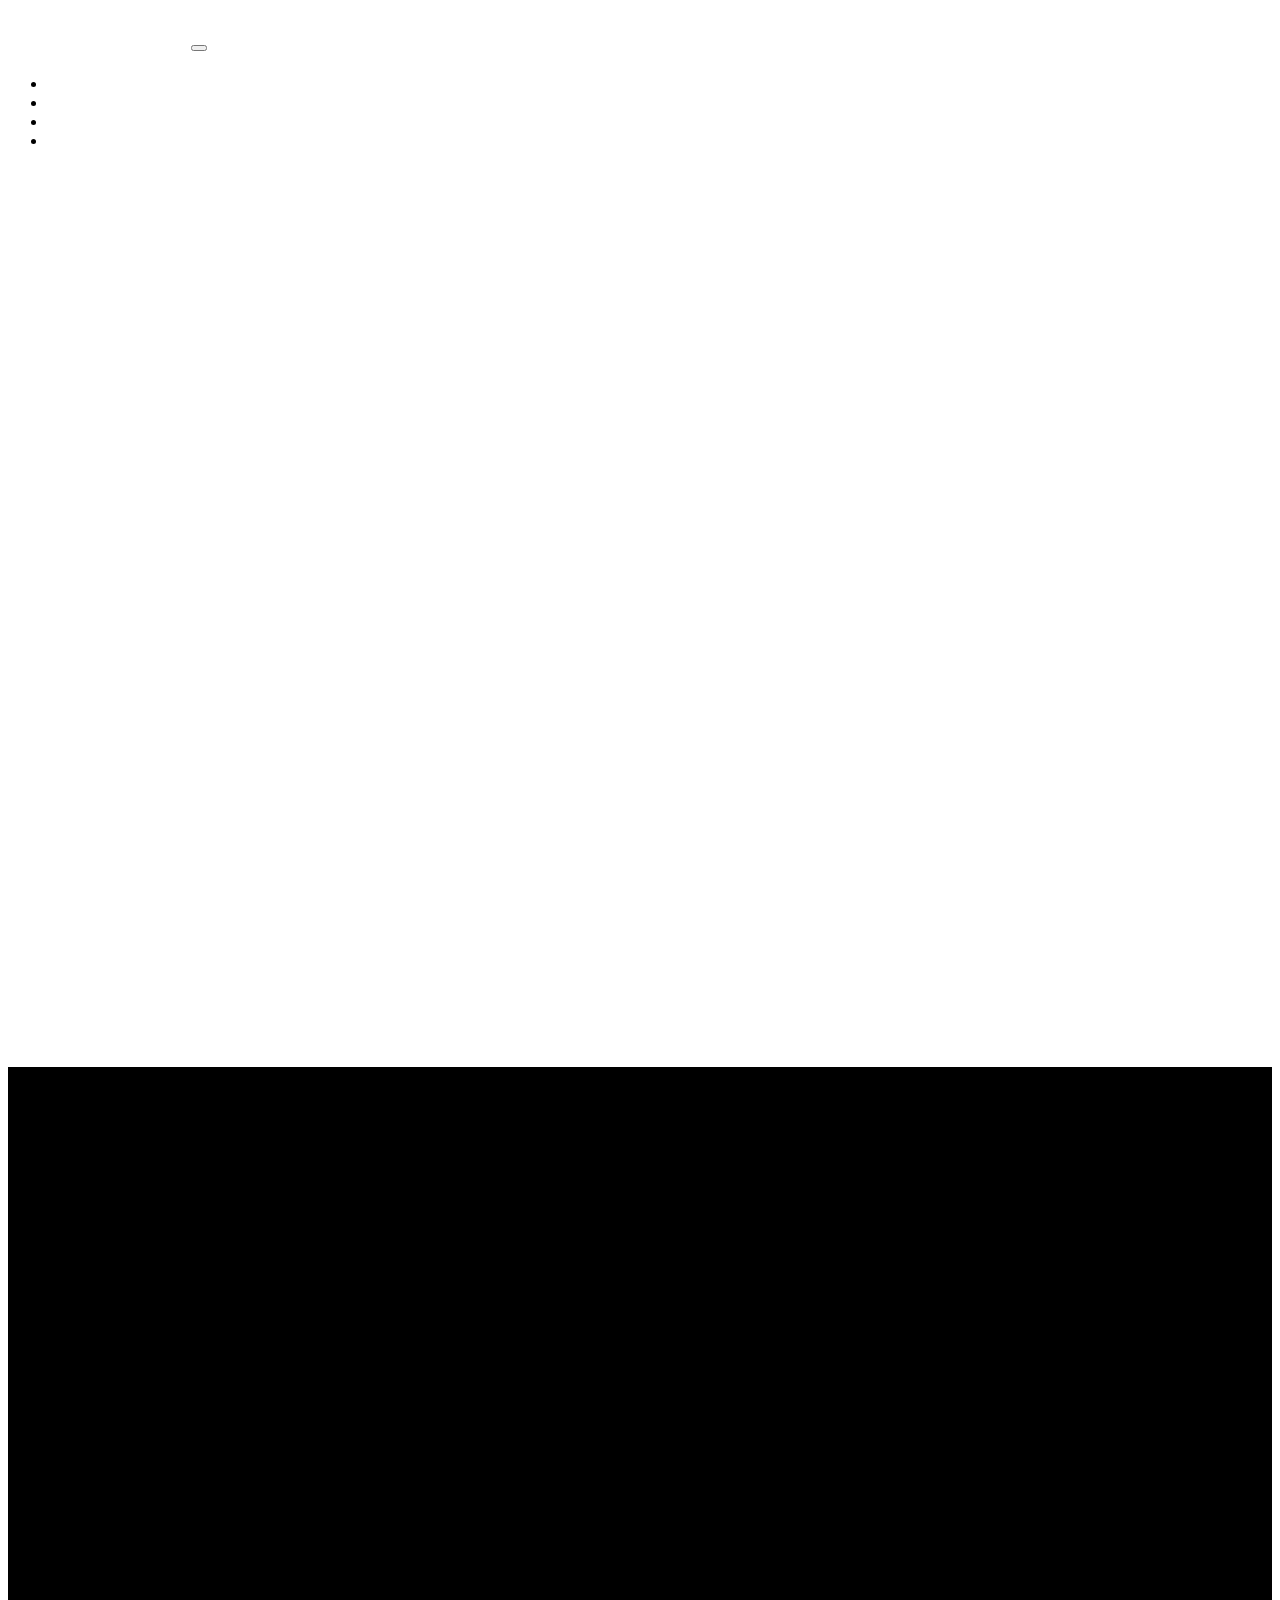
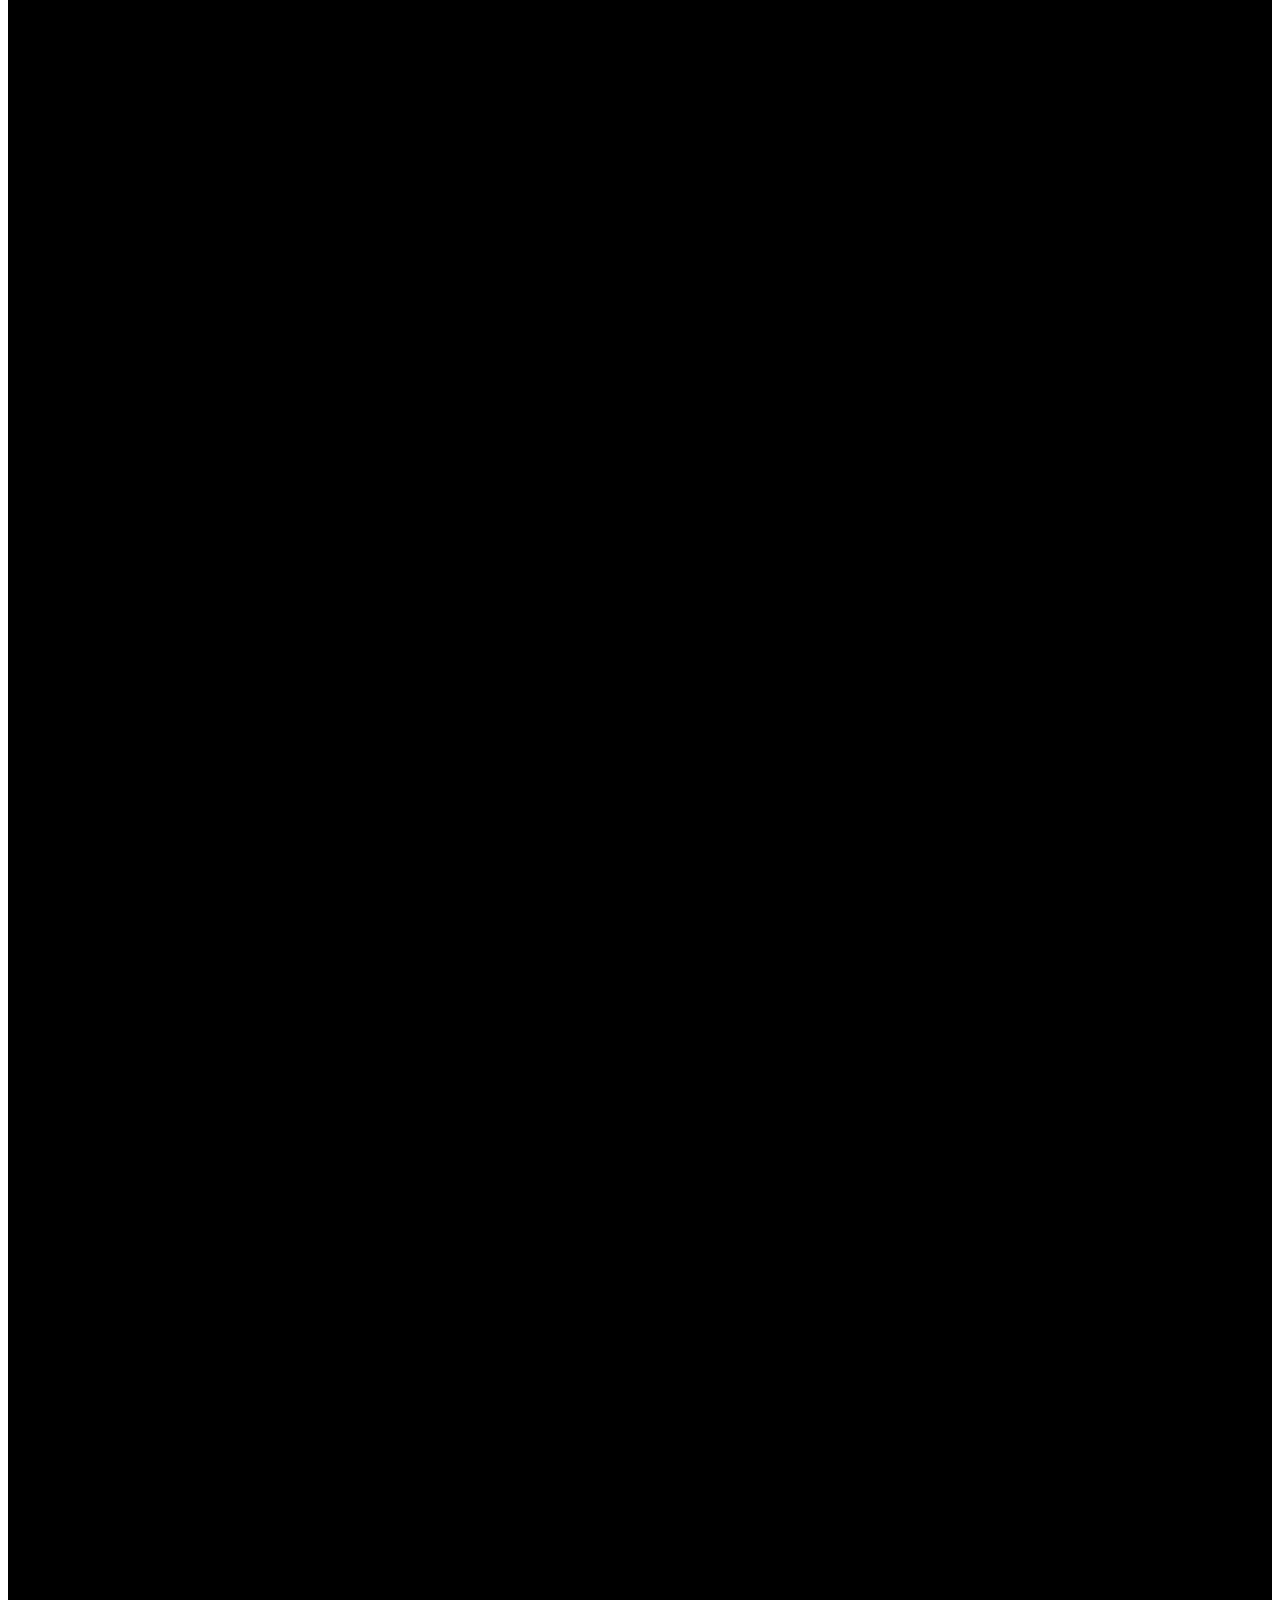
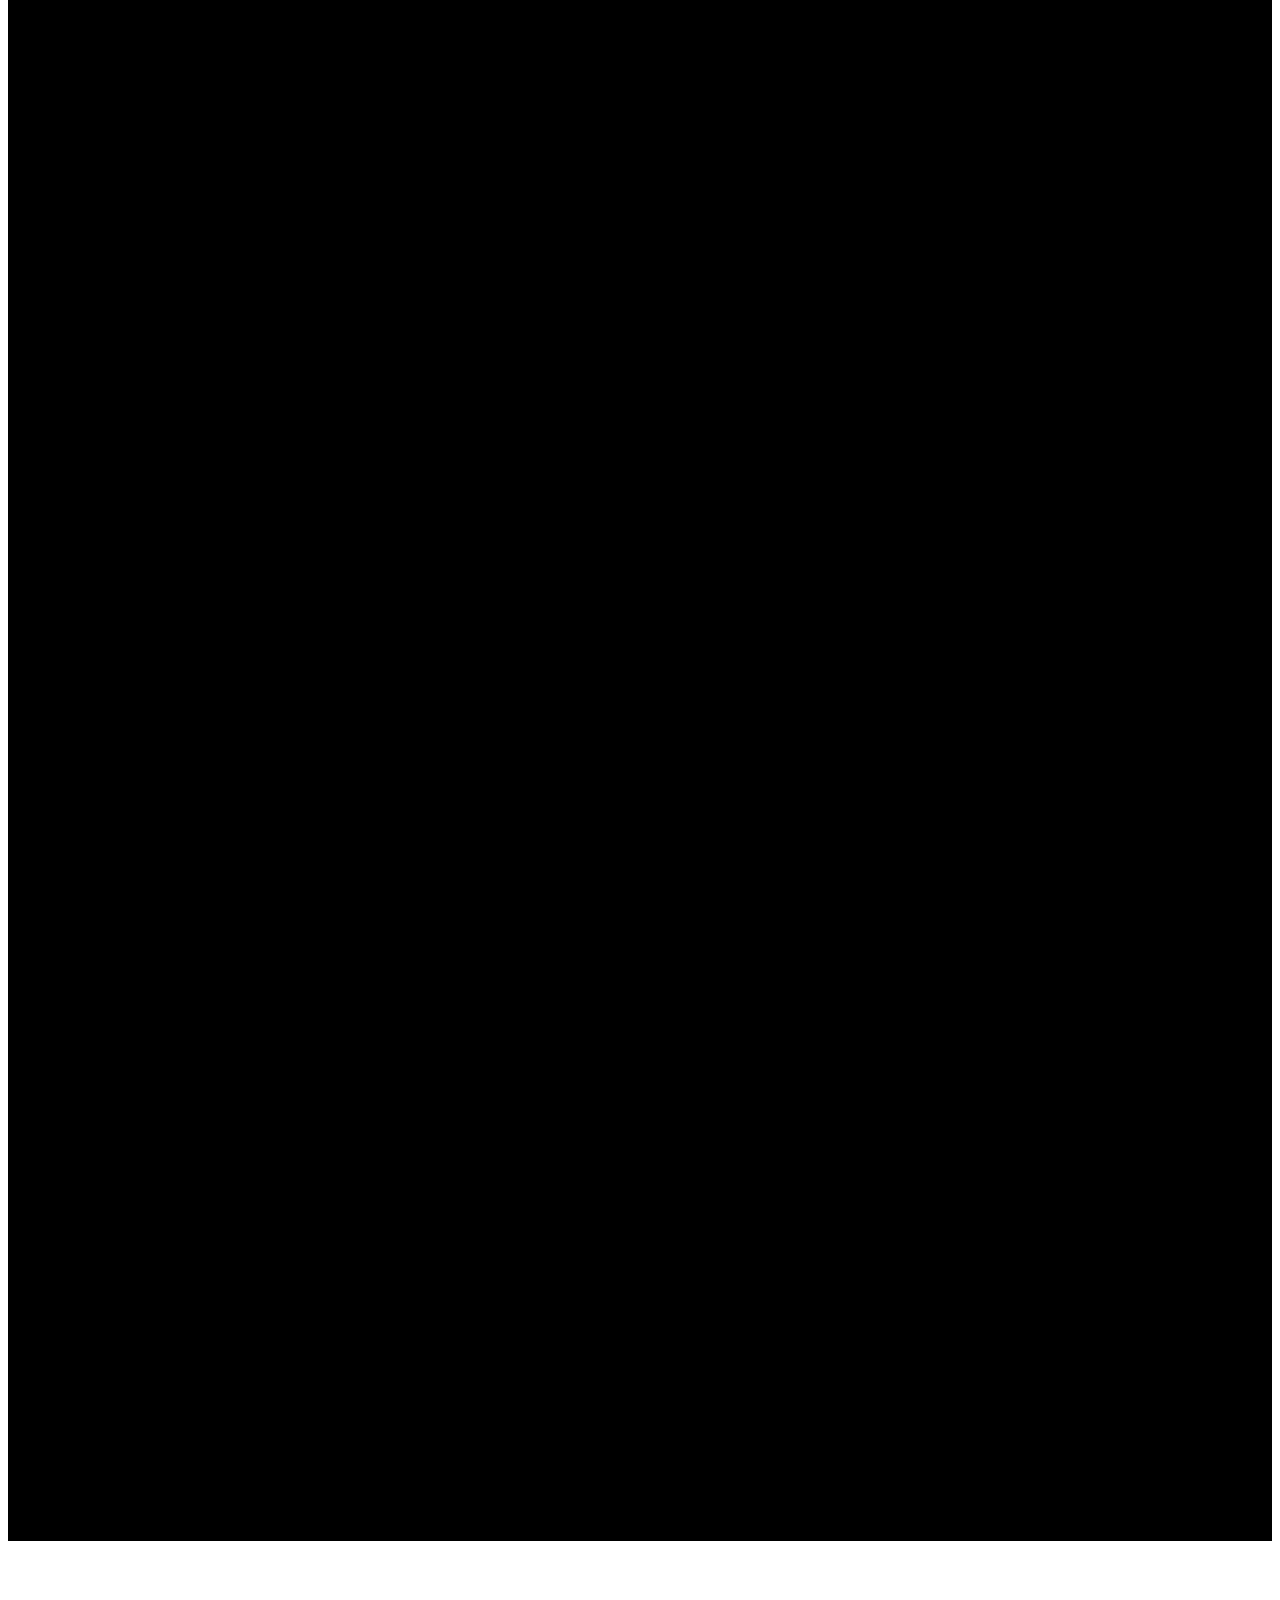
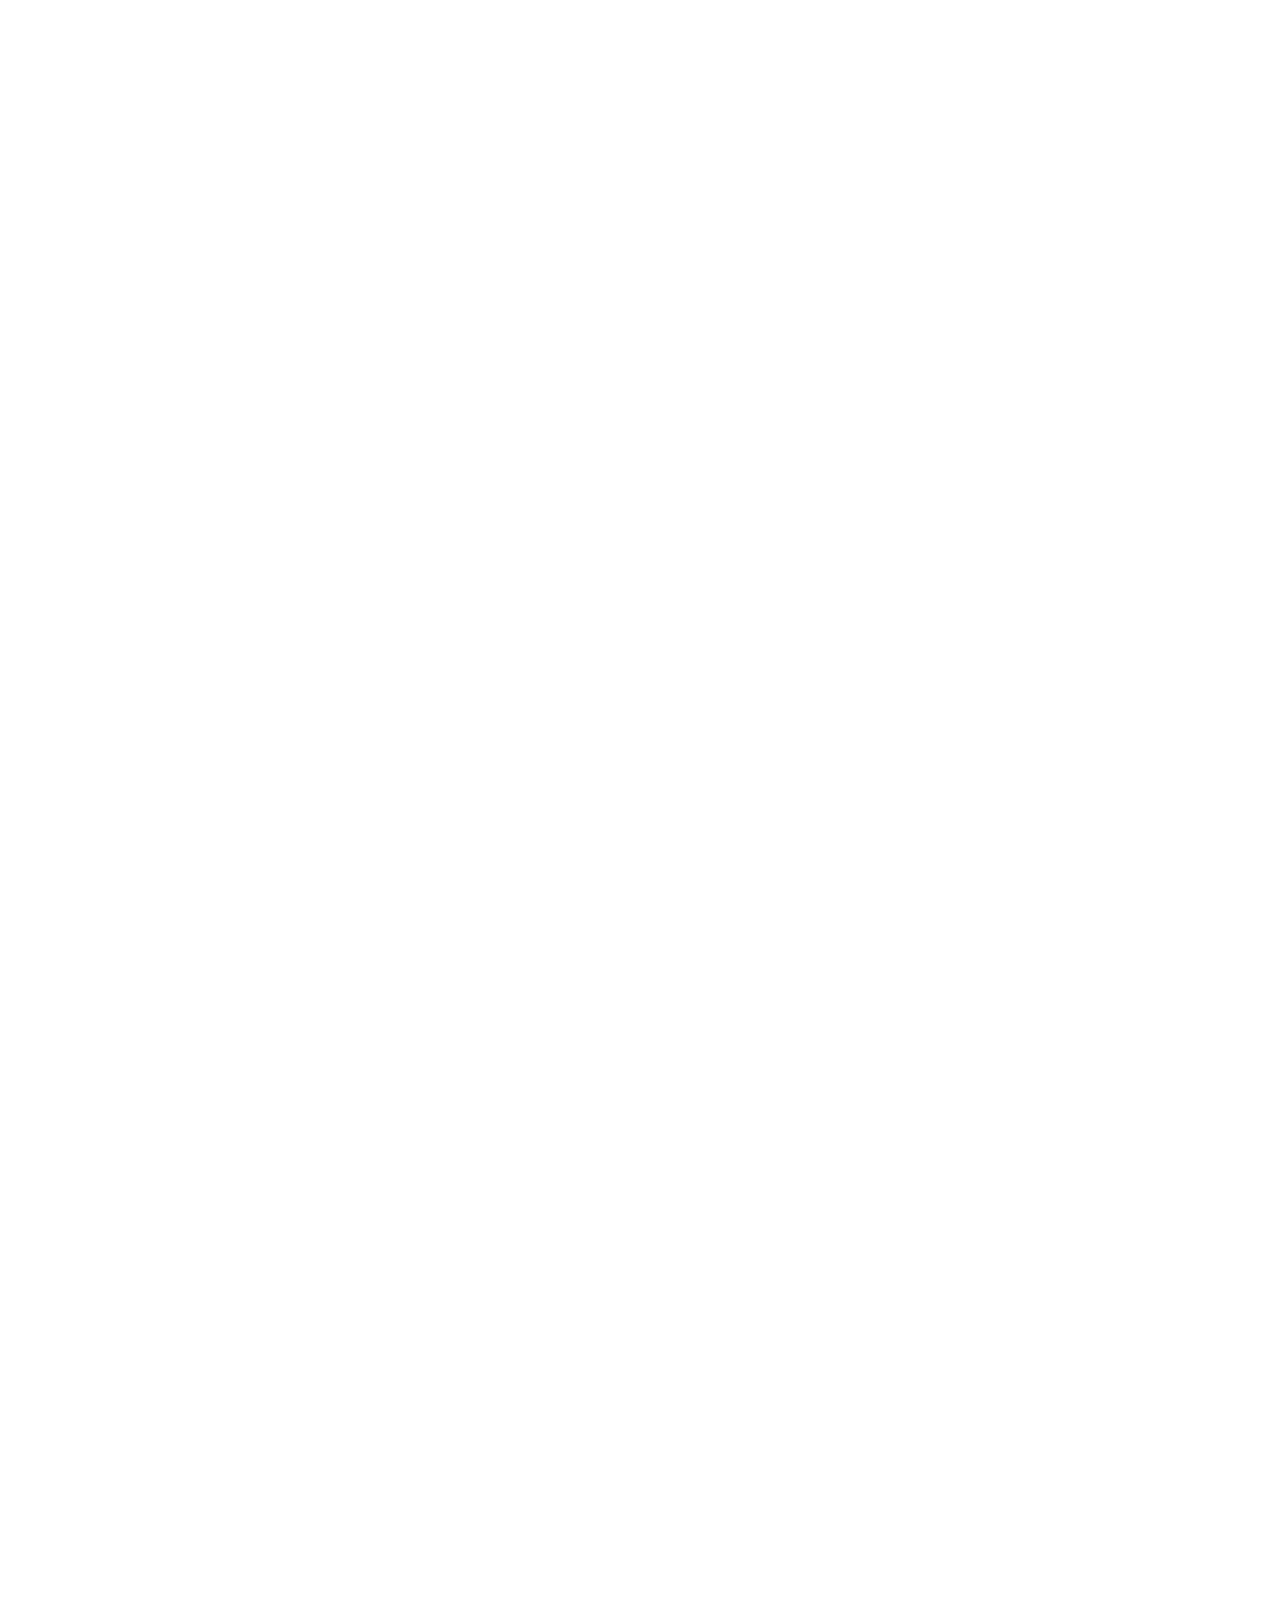
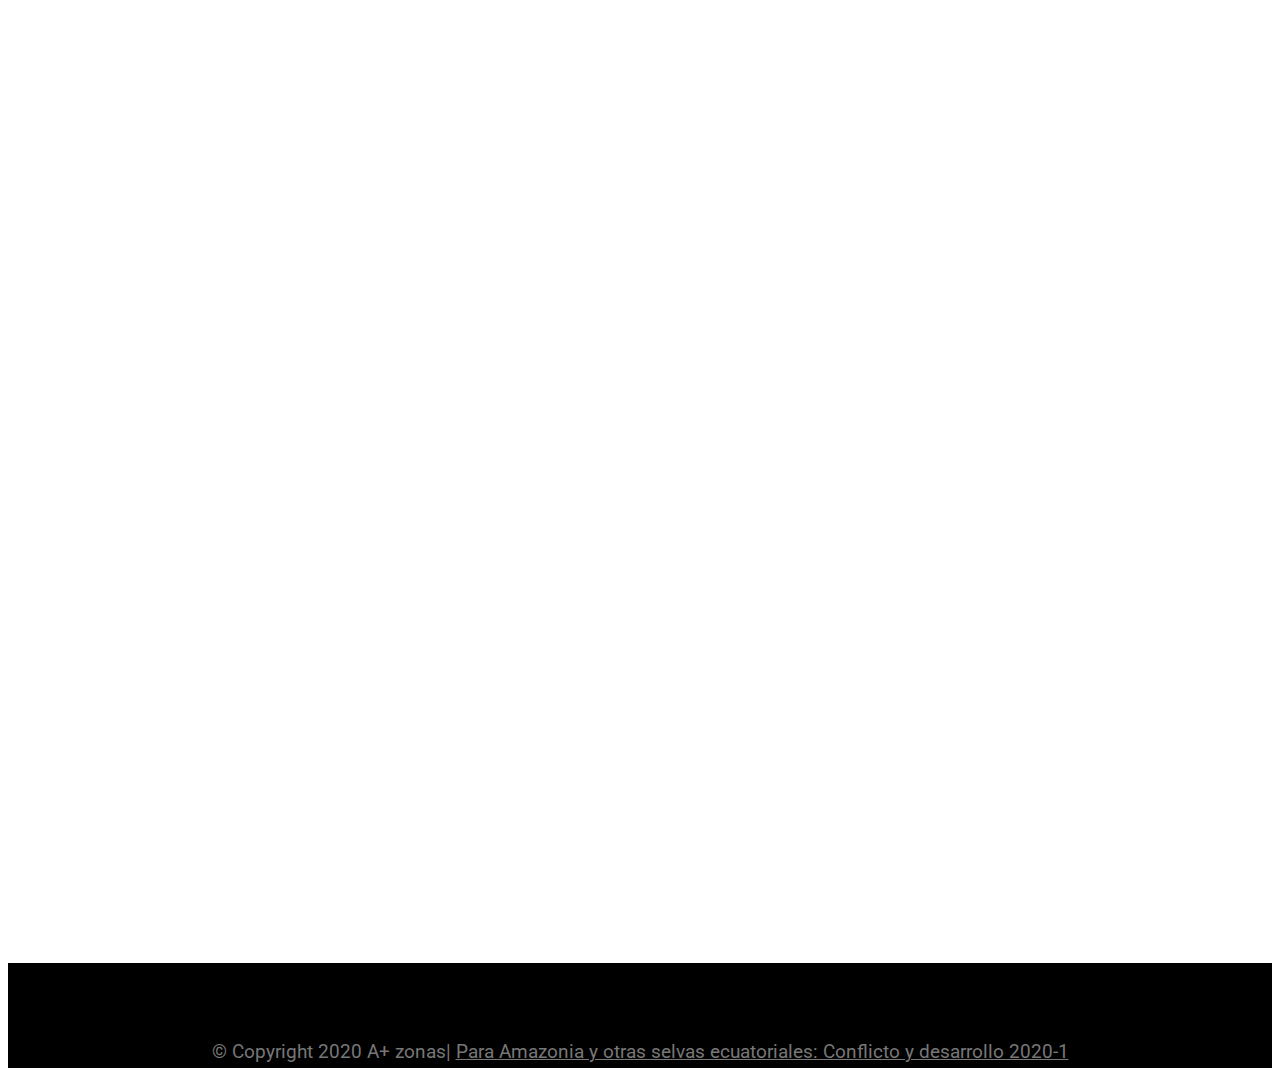
==== commit 90d14218: "Final_3" ====
--- a/index.html
+++ b/index.html
@@ -136,10 +136,10 @@
                     <div class="puesto_box">
                         <div class="image_catre">
                             
-                            <img src="https://misanimales.com/wp-content/uploads/2018/11/capibaras.jpg" class="img-fluid">
-                        </div>
-                        <div class="content">
-                            <h3>Capibara<br>
+                            <img src="https://i.pinimg.com/originals/6b/7a/23/6b7a23e6ffc73894aec1cdd6a95a819d.jpg" class="img-fluid">
+                        </div>
+                        <div class="content">
+                            <h3>Caimán Negro<br>
                             </h3>
                         </div>
                     </div>
@@ -212,12 +212,12 @@
                             <p>
                                  Se realizara un estudio de 6 especies de extinción en la Amazonia
                                 <ul>
-                                    <li>Se Diseñará un cartel o poster que participará en la socialización de un proyecto de reconocimiento de las
+                                    <li>Se diseñará un cartel o poster que participará en la socialización de un proyecto de reconocimiento de las
                                         dinámicas ecológicas, sociales y políticas en las fronteras de Colombia.</li>
                                 </ul>
                             </p>
                             <br>
-                            <a href="https://docs.google.com/document/d/1E1_Vtg91L_InDdzPyw3erTu8RCmk3nFrJj_cszAmr14/edit?usp=sharing" class="btn boton_two" target="_blank">Leer mas</a>
+                            <a href="https://docs.google.com/document/d/1E1_Vtg91L_InDdzPyw3erTu8RCmk3nFrJj_cszAmr14/edit?usp=sharing" class="btn boton_two" target="_blank">Ir al documento de Google Drive</a>
                             <div class="clearfix"></div>
                         </div>
                     </div>
@@ -297,6 +297,7 @@
         <footer>
                 <div class="row">
                     <div class="col-sm-12" >
+                        <!--
                         <ul class="sci">
                             <li><a href="http://www.facebook.com/AQUI_TU_PAGINA" target="_blank"><img alt="Siguenos en Facebook" src="https://lh3.googleusercontent.com/-NSLbC_ztNls/T6VX0g6z8AI/AAAAAAAAA0A/_vyIBrmZbuY/s48/facebook48.png" width=48 height=48  /></a></li>
                             <li><a href="http://twitter.com/AQUI_TU_USUARIO" target="_blank"><img src="https://lh6.googleusercontent.com/-vao9pzZoGtk/T6VYC4d1YMI/AAAAAAAAA0U/4rdP2chJido/s48/twitter48.png" width=48 height=48 alt="Síguenos en Twitter" /></a></li>
@@ -304,6 +305,7 @@
                             <li><a href="URL_DE_TU_PERFIL_INSTAGRAM" target="_blank"><img alt="Siguenos en Blogger" src="https://lh3.googleusercontent.com/-D-erW-8vZFo/UIqE3H6oUuI/AAAAAAAABgE/4kh346Lwaxk/s48/instagram48.png" width=48 height=48  /></a></li>
                             <li><a href="URL_DE_TU_CANAL_YOUTUBE" target="_blank"><img alt="Siguenos en YouTube" src="https://lh6.googleusercontent.com/-Atgpy-x_OwI/T6mYkA18hYI/AAAAAAAAA1U/qksUJ5uBq3c/s48/youtube48.png" width=48 height=48  /></a></li>
                         </ul>
+                        -->
                         <p class="derechos_reservados">
                             © Copyright 2020 A+ zonas| <a href="#"> Para Amazonia y otras selvas ecuatoriales: Conflicto y desarrollo 2020-1</a>
                         </p>
